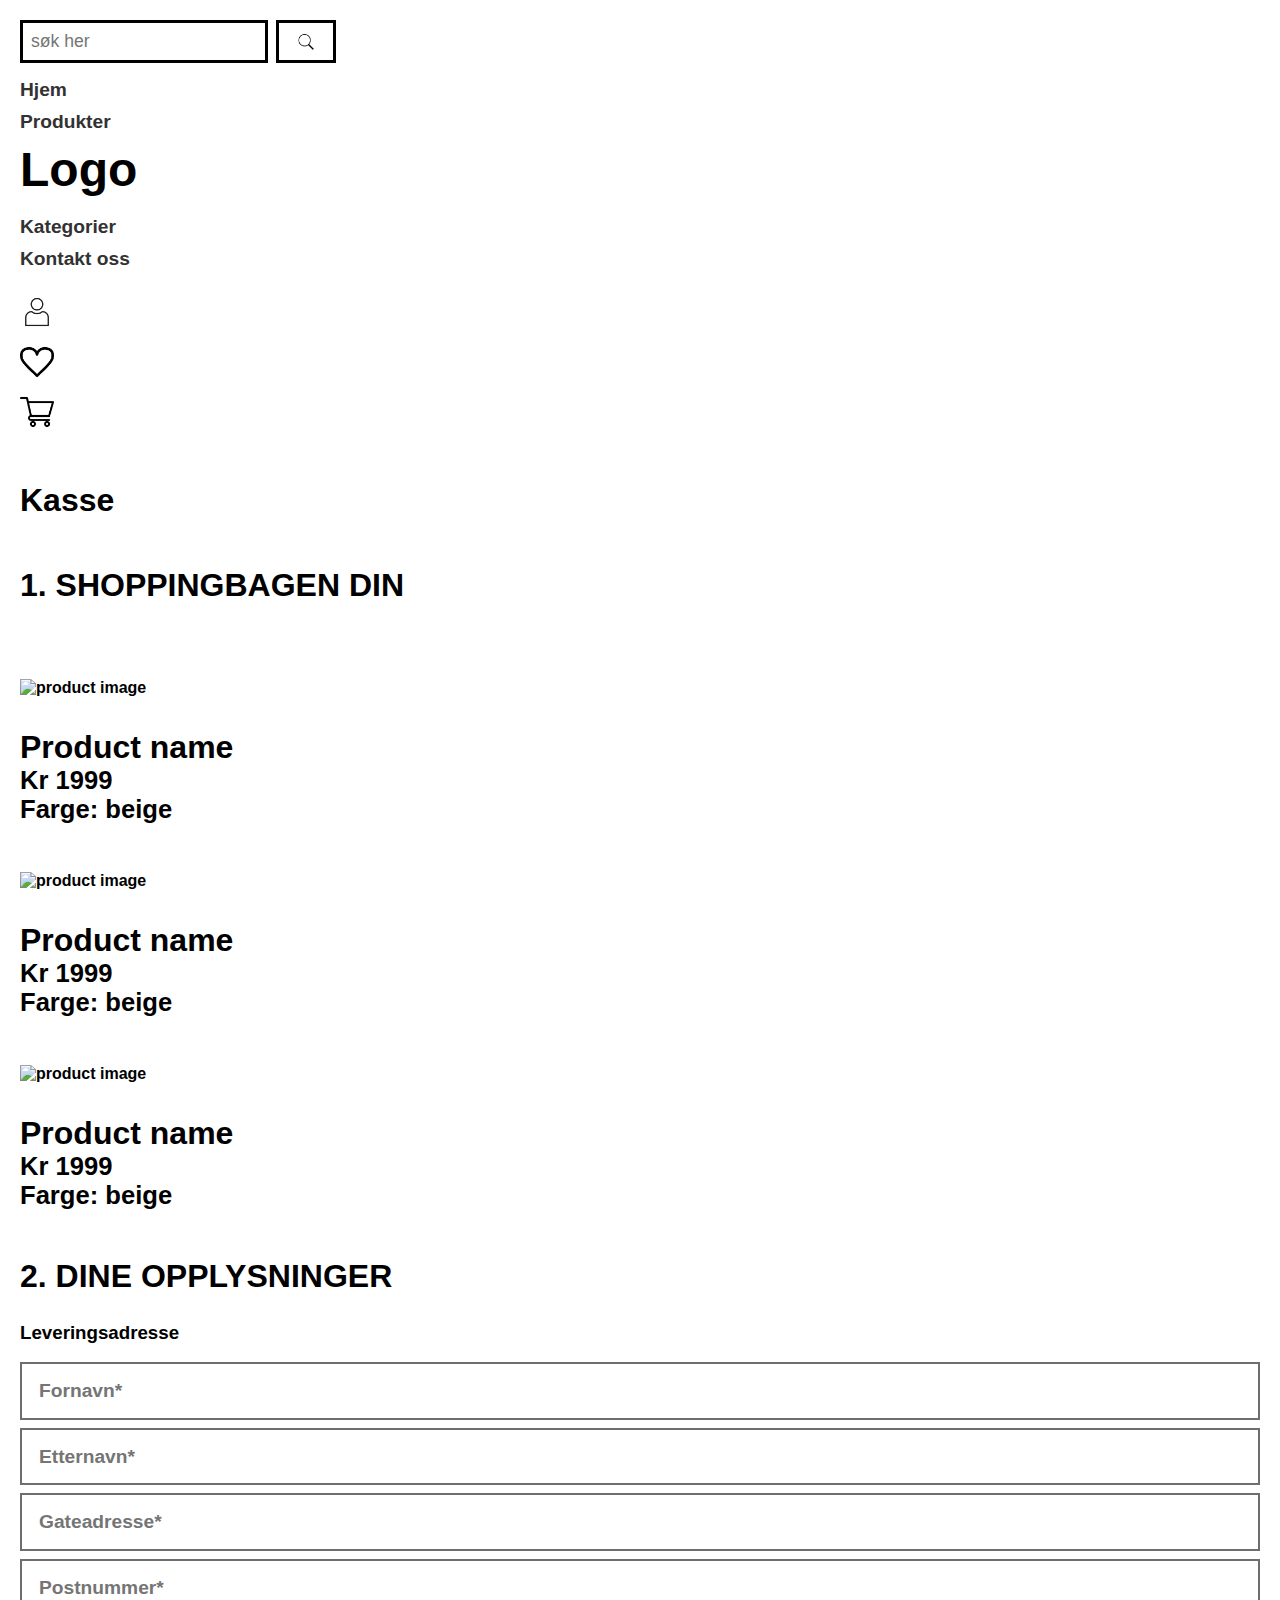
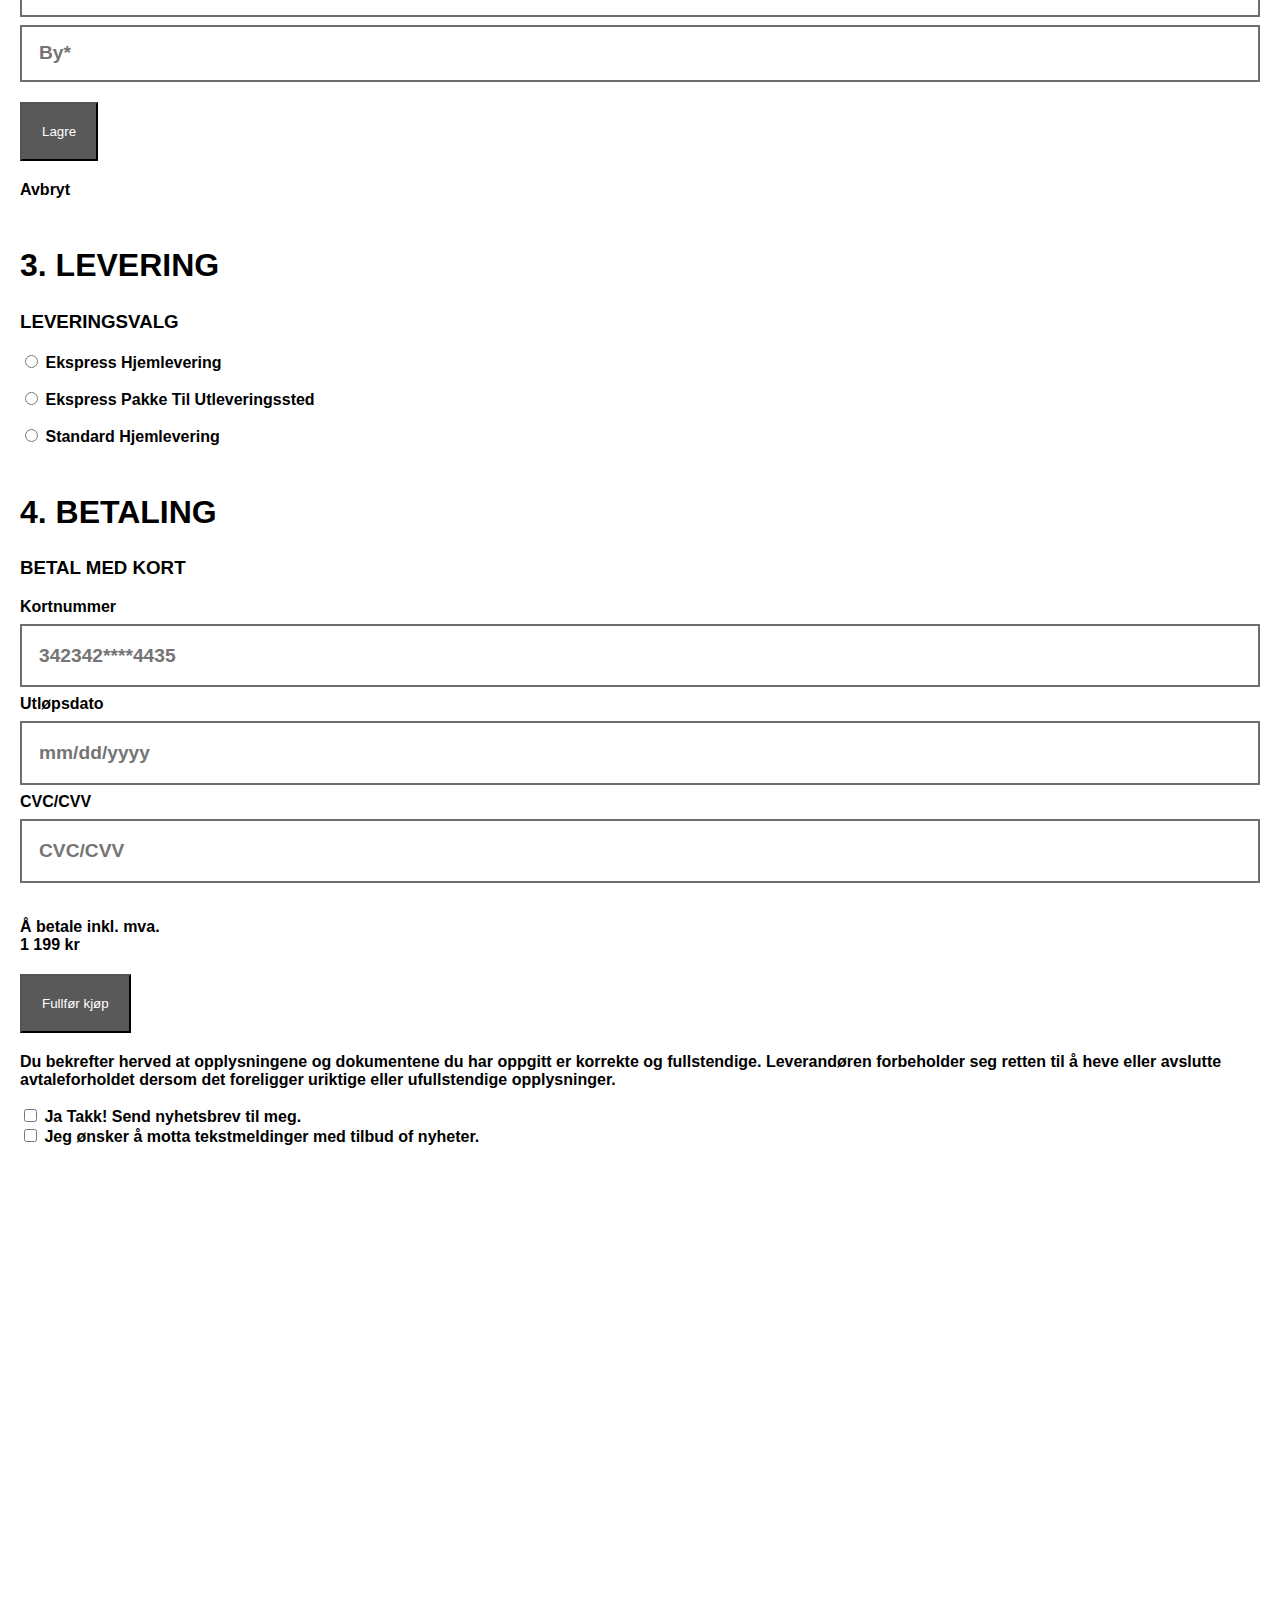
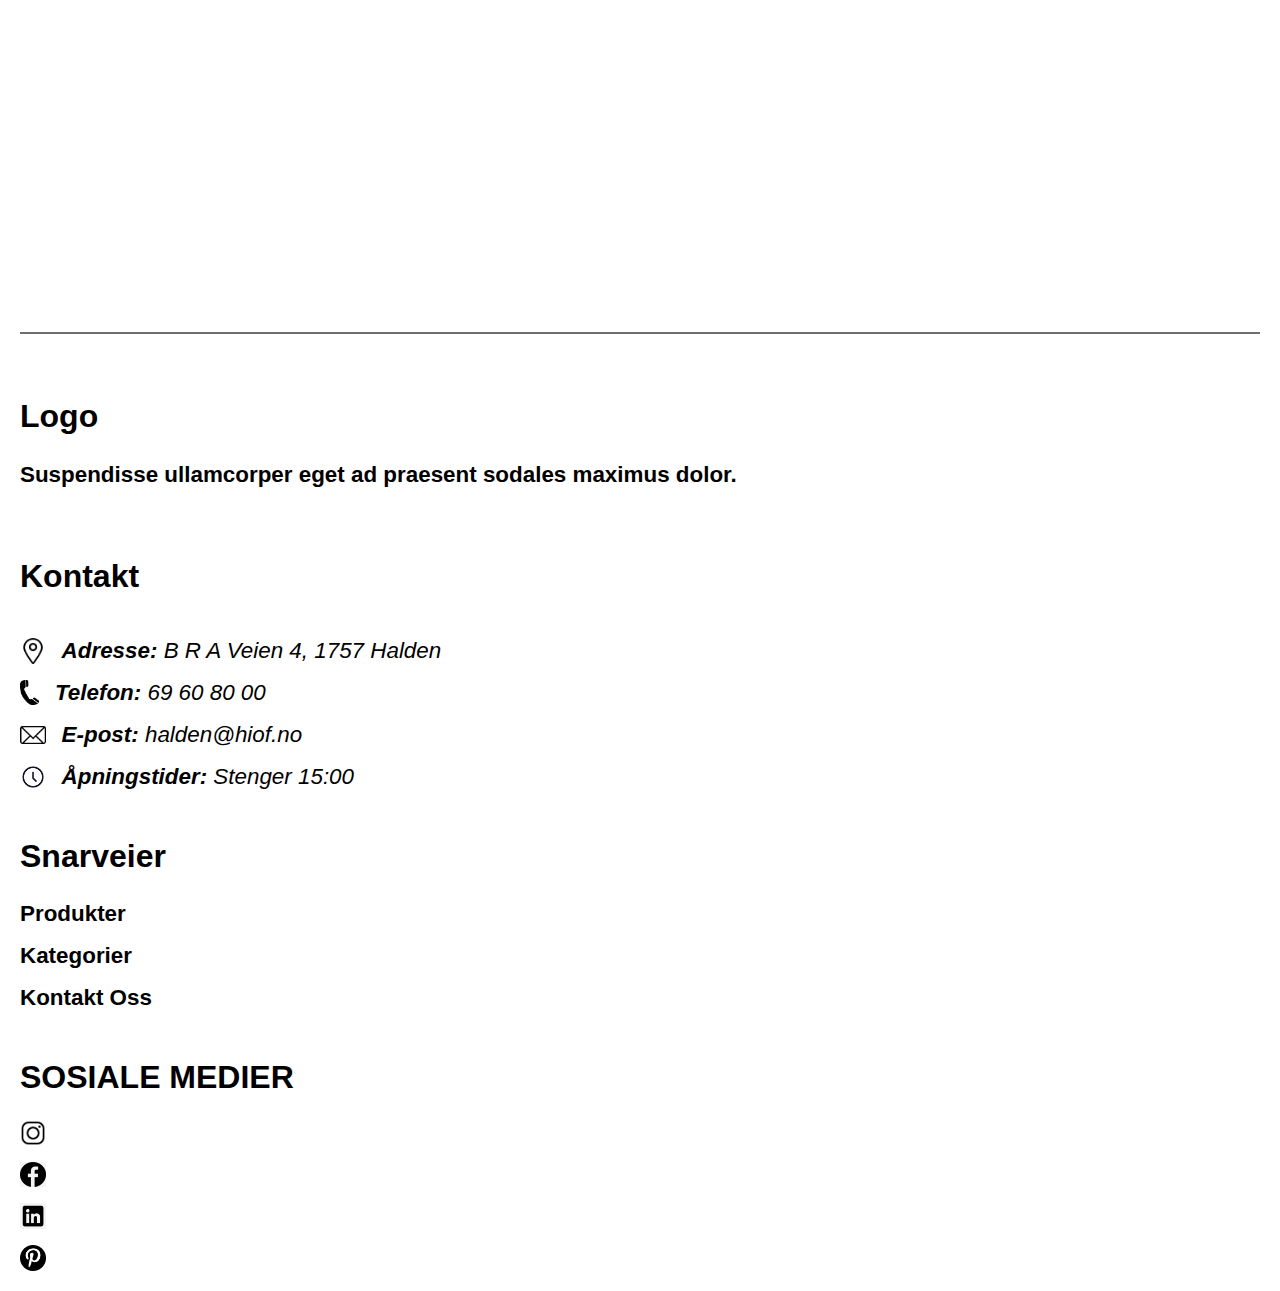
==== webexam2024/kasse.html @ 70682b35 "finished kasse" ====
<!DOCTYPE html>
<html lang="no">
<head>
    <meta charset="UTF-8">
    <meta name="viewport" content="width=device-width, initial-scale=1.0">
    <link rel="stylesheet" type="text/css" href="style.css">
    <title>Kasse</title>
</head>
<body id="grid-container">
        <header>
        <div class="searchBarFlexContainer">
            <input class="searchBar" type="search" placeholder="søk her">
            <img class="searchIcon" src="searchIcon.png" alt="searchIcon">
        </div>
        <nav>
            <ul class="headerNavFlex">
                <li class="listFlex"><a href="index.html">Hjem</a></li>
                <li class="listFlex"><a href="products.html">Produkter</a></li>
                <li class="logoFlex"><a href="index.html">Logo</a></li>
                <li class="listFlex"><a href="categories.html">Kategorier</a></li>
                <li class="listFlex"><a href="">Kontakt oss</a></li>
            </ul>
            <ul class="headerNavIconFlex">
                <li class="listFlex"><a href=""><img src="userIcon.png" alt="user icon"></a></li>
                <li class="listFlex"><a href=""><img src="heartIcon.png" alt="heart icon"></a></li>
                <li class="listFlex"><a href=""><img src="cartIcon.png" alt="cart icon"></a></li>
            </ul>
        </nav>
    </header>
    <main>
    <h1 class="mediumBold">Kasse</h1>
    <h2 class="mediumBold largeFont marginTop">1. SHOPPINGBAGEN DIN</h2>
    <section>
        <div class="productArticleFlexContainer">
            <article>
                <figure class="productImage">
                    <img src="https://fastly.picsum.photos/id/21/3008/2008.jpg?hmac=T8DSVNvP-QldCew7WD4jj_S3mWwxZPqdF0CNPksSko4" alt="product image">
                    <figcaption>Product name</figcaption>
                </figure>
                <p class="removeMargin">Kr 1999</p>
                <p class="removeMargin">Farge: beige</p>
            </article>
            <article>
                <figure class="productImage">
                    <img src="https://fastly.picsum.photos/id/21/3008/2008.jpg?hmac=T8DSVNvP-QldCew7WD4jj_S3mWwxZPqdF0CNPksSko4" alt="product image">
                    <figcaption>Product name</figcaption>
                </figure>
                <p class="removeMargin">Kr 1999</p>
                <p class="removeMargin">Farge: beige</p>
            </article>
            <article>
                <figure class="productImage">
                    <img src="https://fastly.picsum.photos/id/21/3008/2008.jpg?hmac=T8DSVNvP-QldCew7WD4jj_S3mWwxZPqdF0CNPksSko4" alt="product image">
                    <figcaption>Product name</figcaption>
                </figure>
                <p class="removeMargin">Kr 1999</p>
                <p class="removeMargin">Farge: beige</p>
            </article>
        </div>
        <h2 class="mediumBold largeFont marginTop">2. DINE OPPLYSNINGER</h2>
        <h3>Leveringsadresse</h3>
        <form class="opplysningerFlexContainer">
            <input class="opplysningerFlexItem" type="text" placeholder="Fornavn*">
            <input class="opplysningerFlexItem" type="text" placeholder="Etternavn*">
            <input class="opplysningerFlexItem" type="text" placeholder="Gateadresse*">
            <input class="opplysningerFlexItem" type="text" placeholder="Postnummer*">
            <input class="opplysningerFlexItem" type="text" placeholder="By*">
        </form>
        <button class="lagreButton marginTop marginBottom">Lagre</button><br>
        <a>Avbryt</a>
        <h2 class="mediumBold largeFont marginTop">3. LEVERING</h2>
        <h3>LEVERINGSVALG</h3>
        <form class="flexContainerLeveranse">
            <input type="radio" id="ekspressHjemlevering" name="deliveryOption" value="ekspressHjemlevering">
            <label for="ekspressHjemlevering">Ekspress Hjemlevering</label><br>
            <input class="marginTop" type="radio" id="EkspressPakkeTilUtleveringssted" name="deliveryOption" value="EkspressPakkeTilUtleveringssted">
            <label for="EkspressPakkeTilUtleveringssted">Ekspress Pakke Til Utleveringssted</label><br>
            <input class="marginTop" type="radio" id="standardHjemlevering" name="deliveryOption" value="standardHjemlevering">
            <label for="standardHjemlevering">Standard Hjemlevering</label><br>
        </form>
        <h2 class="mediumBold largeFont marginTop">4. BETALING</h2>
        <h3>BETAL MED KORT</h3>
        <form class="opplysningerFlexContainer">
            <p class="removeMargin">Kortnummer</p>
            <input class="betalningFlexItem" type="text" placeholder="342342****4435">
            <p class="removeMargin">Utløpsdato</p>
            <input class="betalningFlexItem" type="text" placeholder="mm/dd/yyyy">
            <p class="removeMargin">CVC/CVV</p>
            <input class="betalningFlexItem" type="text" placeholder="CVC/CVV">
        </form>
        <p class="removeMargin">Å betale inkl. mva.</p>
        <p class="removeMargin">1 199 kr</p>
        <button class="lagreButton marginTop marginBottom">Fullfør kjøp</button><br>
        <p class="removeMargin">Du bekrefter herved at opplysningene og dokumentene du har oppgitt er korrekte og fullstendige. 
            Leverandøren forbeholder seg retten til å heve eller avslutte avtaleforholdet dersom det foreligger 
            uriktige eller ufullstendige opplysninger.
        </p>
        <form>
            <input class="marginTop" type="checkbox" id="nyhetsbrev" name="nyhetsbrev" value="nyhetsbrev">
            <label for="nyhetsbrev">Ja Takk! Send nyhetsbrev til meg.</label><br>
            <input type="checkbox" id="tekstmeldinger" name="tekstmeldinger" value="tekstmeldinger">
            <label for="tekstmeldinger">Jeg ønsker å motta tekstmeldinger med tilbud of nyheter.</label><br>
        </form>
    </section>
    </main>
    <footer>
        <hr>
        <h2 class="headText mediumBold">Logo</h2>
        <p class="underText">Suspendisse ullamcorper eget ad praesent sodales maximus dolor.</p>
        <section class="contactInfoFlexContainer">
            <h2 class="headText mediumBold marginTop">Kontakt</h2>
            <address>
                <img class="iconSize" src="addressIcon.png" alt="address icon">
                    <p class="underText lightBold removeMargin"><b>Adresse:</b> B R A Veien 4, 1757 Halden</p>
            </address>
            <address>
                <img class="iconSize" src="phoneIcon.png" alt="phone icon">
                    <p class="underText lightBold removeMargin"><b>Telefon:</b> <a href="tel:69608000">69 60 80 00</a></p>
            </address>
            <address>
                <img class="iconSize" src="emailIcon.png" alt="email icon">
                    <p class="underText lightBold removeMargin"><b>E-post:</b> <a href="mailto:halden@hiof.no">halden@hiof.no</a></p>
            </address>
            <address>
                <img class="iconSize" src="clockIcon.png" alt="clock icon">
                    <p class="underText lightBold removeMargin"><b>Åpningstider:</b> Stenger 15:00</p>
            </address>
        </section>
        <h2 class="headText mediumBold marginTop">Snarveier</h2>
        <address class="contactInfoFlexContainer">
            <p class="underText removeMargin">Produkter</p>
            <p class="underText removeMargin">Kategorier</p>
            <p class="underText removeMargin">Kontakt Oss</p>
        </address>
        <h2 class="headText mediumBold marginTop removeMarginBottom">SOSIALE MEDIER</h2>
        <address class="contactInfoFlexContainer">
            <img class="iconSize marginTop" src="instagramIcon.png" alt="instagram icon">
            <img class="iconSize" src="facebookIcon.png" alt="facebook icon">
            <img class="iconSize" src="linkedinIcon.png" alt="linkedin icon">
            <img class="iconSize" src="pinterestIcon.png" alt="pinterest icon">
        </address>
    </footer>
</body>
---- webexam2024/style.css ----
* {
    font-family: sans-serif;

}

/* grid container for the webpage */
#grid-container {
    display:grid;
    grid-template-areas: "header"
                         "main"
                         "footer";

    grid-template-columns: 1fr;
    grid-template-rows: 0.1fr 3fr 0.1fr;
}

/* margin for the webpage */
body {
    margin: 20px;
    font-weight: bold;
}

/* grid areas for the header, main and footer */
header {
    grid-area: header;
}

main {
    grid-area: main;
    
}

footer {
    grid-area: footer;
}

/* flex container and for the search bar in the header */
.searchBarFlexContainer {
    display: flex;
    flex-direction: row;
    gap: 8px;
    align-items: center;
}

/* styling for the search bar in the header */
.searchBar {
    border:3px solid #000000;
    padding: 8px;
    font-size: 1.1em;
}

/* styling for the search icon in the header */
.searchIcon {
    width: 18px;
    height: 18px;
    padding: 10px 18px 9px 18px;
    border:3px solid #000000;
}

/* Settings for the link text styling in the nav */
a {
    text-decoration: none;
    color: #000000;
}

a:visited {
    color: #000000;
}

ul {
    list-style-type: none;
    padding: 0px;
}

/* flex container and items for the nav in the header */
.headerNavFlex {
    display: flex;
    flex-direction: column;
    height: 200px;
}

.logoFlex {
    flex-grow: 2;
    font-size: 3em;
    font-weight: 900;
}

.listFlex {
    flex-grow: 1;
    font-size: 1.2em;
}

/* overrideing the color of the text specifically in the a-tag for the nav */
.listFlex a {
    color: #323232;
}

/* flex container and items for the icons in the header */
.headerNavIconFlex {
    display: flex;
    flex-direction: column;
    height: 150px;
}

/* styling for the icons in the header */
li a img {
    width: 34px;
    height: 34px;
}

/* styling any text with align right */
.alignTextRight {
    text-align: right;
}

/* styling for the banner */
.banner {
    background-color: #cccccc;
    padding-bottom: 3em;
}

/* styling for the banner text */
.banner h2 {
    font-weight: 1000;
    font-size: 2em;
    padding: 2em 1em 0em 4em;
}

/* styling for the banner article */
.banner article {
    padding: 0em 1em 2em 4em;
    font-size: 1.4em;
}

/* styling for the banner button */
.banner button {
    background-color: #fff;
    color: #000;
    font-size: 1em;
    float: right;
    padding: 20px;
    font-size: 0.9em;
    font-weight: 600;
    border: none;
}

/* nested grid to align the contents of the product articles */
#grid-container-products {
    display:grid;
    grid-template-areas: "productHeader"
                         "productUnderText"
                         "productButtons"
                         "prdoductArticles";

    grid-template-columns: 1fr;
    grid-template-rows: .5fr 0.5fr 1fr 50fr;
}

/* header of the product section with. Sets the content using this class to be placed in the header area of the grid*/
.productHeader {
    grid-area: productHeader;
}

/* aligns the text under the head text to be under it */
.productUnderText {
    grid-area: productUnderText;
}

.headText {
    font-size: 2em;
    font-weight: 800;
}

.underText {
    font-size: 1.4em;
}

/* aligns the buttons to be under the text */
.buttonsFlexContainer {
    grid-area: productButtons;
    display: flex;
    flex-direction: row;
    column-gap: 2rem;
    justify-content: space-evenly;
    flex-flow: wrap;
}

/* styling for the buttons in the flex container for the buttons */
.productButton {
    font-size: 1.2em;
    font-weight: 600;
    background-color: #fff;
    border: 2px solid #6e6e6e;
    color: #6e6e6e;
    height: 3.4em;
    padding: 20px;
}

/* creates a flexbox container for the articles of the products */
.productArticleFlexContainer {
    grid-area: prdoductArticles;
    display: flex;
    flex-direction: column;
    column-gap: 2rem;
}

/* makes sure the image doesnt take too much space */
.productImage img {
    max-width: 100%;
    margin-top: 3em;
}

/* styling for the caption for the image */
.productImage figcaption {
    font-size: 2em;
    font-weight: 700;
    margin-top: 1em;
}

/* remove margin around figure */
.productArticleFlexContainer article figure  {
    margin: 0px;
}

/* styling for the price under the caption */
.productArticleFlexContainer article p {
    font-size: 1.6em;
    font-weight: 600;
}

/* Make flex box for category articles */
.categoryFlexContainer {
    display: flex;
    flex-direction: column;
    justify-content: space-between;
    row-gap: 2rem;
}

/* setting height for the category boxes and adding border */
.categoryItem {
    border: 2px solid #000;
    min-height: 35em;
}

/* creating a class to scale the third category box becuse flex-grow doesnt seem to work on flex-direction column */
.categoryItem2 {
    border: 2px solid #000;
    min-height: 55em;

}

/* centering horizontally and vertically the text inside the category boxes of 1, 2, 4, 5*/
.categoryItem h2 {
    text-align: center;
    height: 100%;
    margin-top: 10em;
}

/* making new class for the h2 tag inside the third category box to vertically center the text */
.categoryItem2 h2 {
    text-align: center;
    height: 100%;
    margin-top: 18em;
}

/* creating a column flex box for the reviews */
.reviewsFlexContainer {
    display: flex;
    flex-direction: column;
    justify-content: space-between;
    row-gap: 2rem;
}

/* adds a border to the reviews */
.reviewsFlexItem {
    border: 2px solid #ccc;
}

/* moving the image to fit more nicely inside the review article */
.reviewsFlexItem figure {
    margin-top: 2em;
}

/* aligning the text with the image */
.reviewsFlexItem h3 {
    padding-left: 2em;
}

/* aligning the text with the image */
.reviewsFlexItem p {
    padding-left: 2.4em;
}

/* styling for line seperator in the header */
hr {
    margin: 4em auto;
    height: 2px;
    background-color: #6e6e6e;
    border: none;
}

/* classes for different weighted texts */
.mediumBold {
    font-weight: 800;
}

.lightBold {
    font-weight: 500
}

.largeFont {
    font-size: 2em;
}

/* reusable class for different margins */
.marginTop {
    margin-top: 1.5em;
}

.marginBottom {
    margin-bottom: 1.5em;
}

.removeMargin {
    margin: 0px;
}

.removeMarginBottom {
    margin-bottom: 0px;
}

/* flex bow to align teh contact info in a column*/
.contactInfoFlexContainer {
    display: flex;
    flex-direction: column;
    row-gap: 1em;
    font-style: normal;
}

/* flex box to align the contact info and icons in a row */
.contactInfoFlexContainer address {
    display: flex;
    flex-direction: row;
    column-gap: 1em;
    align-items: center;
}

/* styling for the icons in the contact info */
.iconSize {
    max-width: 1.6em;
    max-height: 1.6em;
    object-fit: contain;
}

.opplysningerFlexContainer {
    display: flex;
    flex-direction: column;
    row-gap: 0.5em;
    height: 20em;
}

.opplysningerFlexItem {
    font-size: 1.2em;
    font-weight: 600;
    background-color: #fff;
    border: 2px solid #6e6e6e;
    color: #6e6e6e;
    height: 8em;
    text-indent: 15px;
}

.betalningFlexItem {
    font-size: 1.2em;
    font-weight: 600;
    background-color: #fff;
    border: 2px solid #6e6e6e;
    color: #6e6e6e;
    height: 3em;
    text-indent: 15px;
}

.lagreButton {
    padding: 1.5em;
    background-color: #595959;
    color: #fff;
}
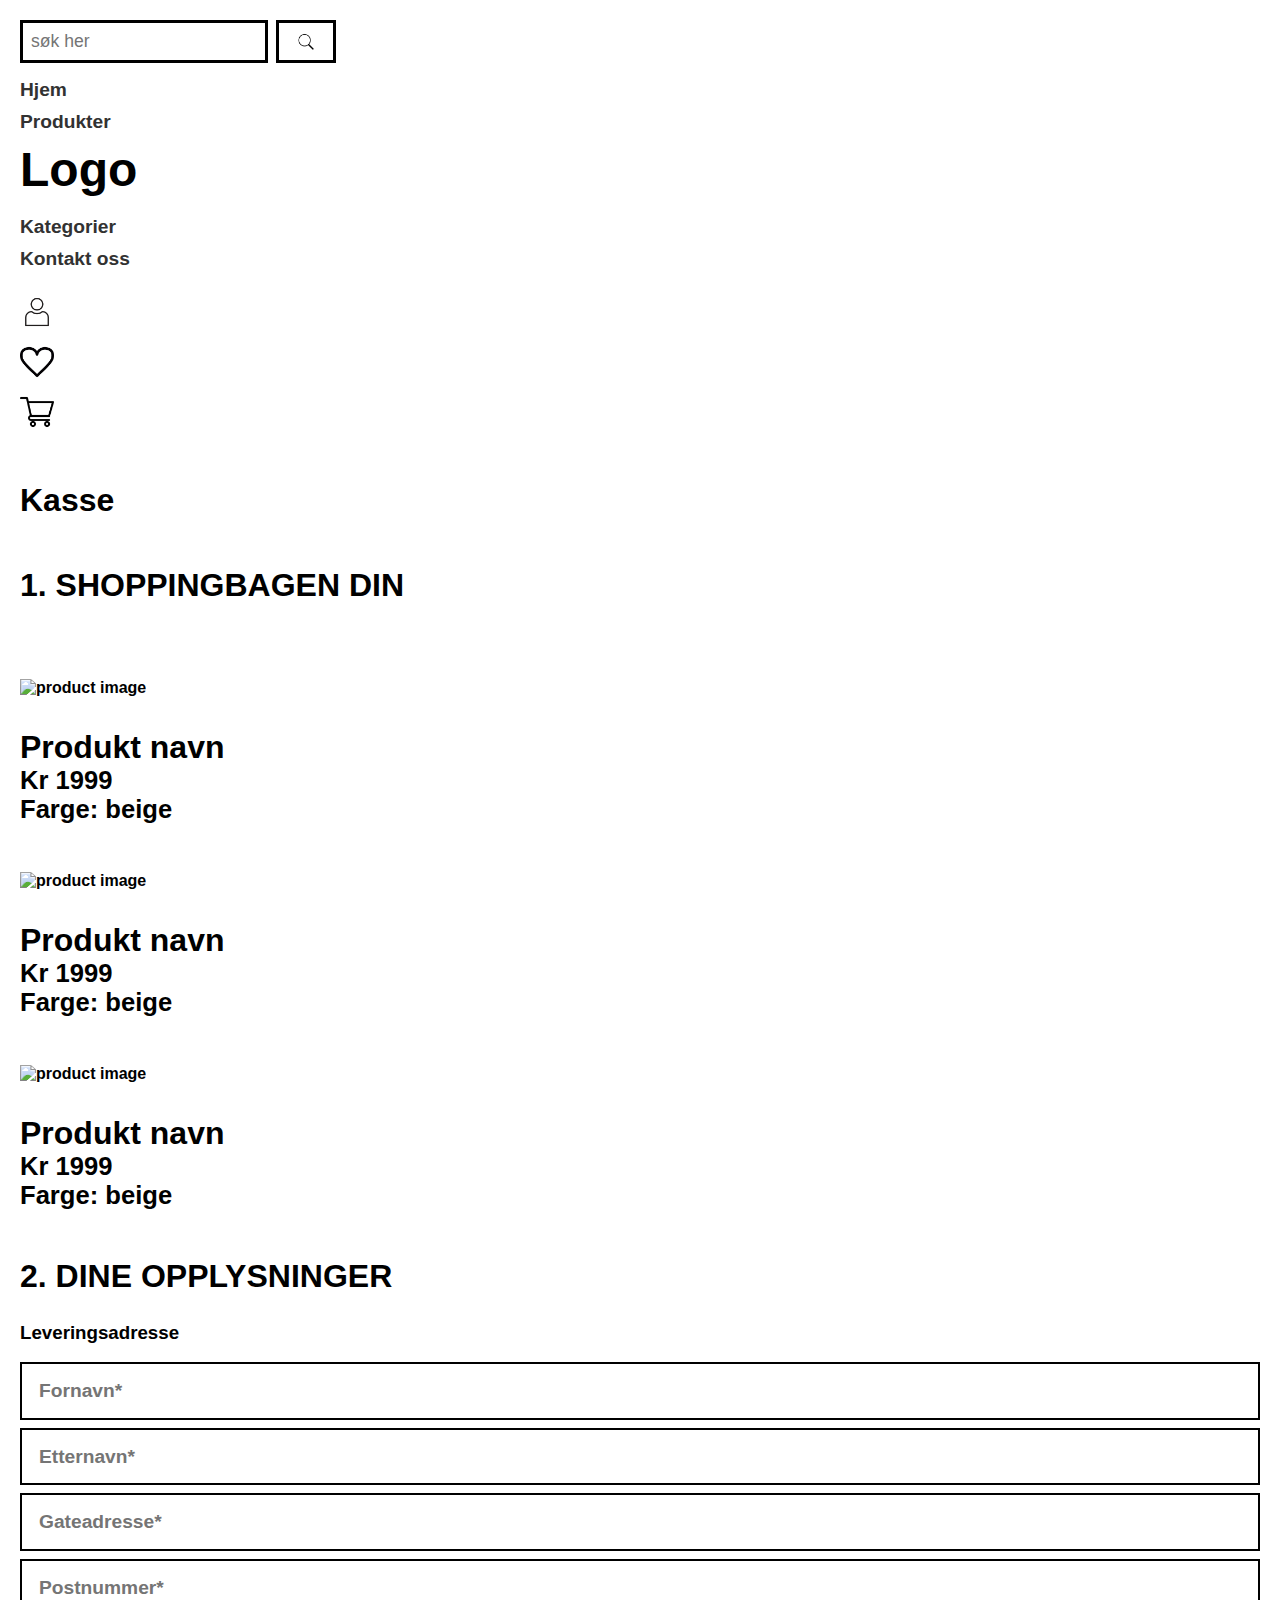
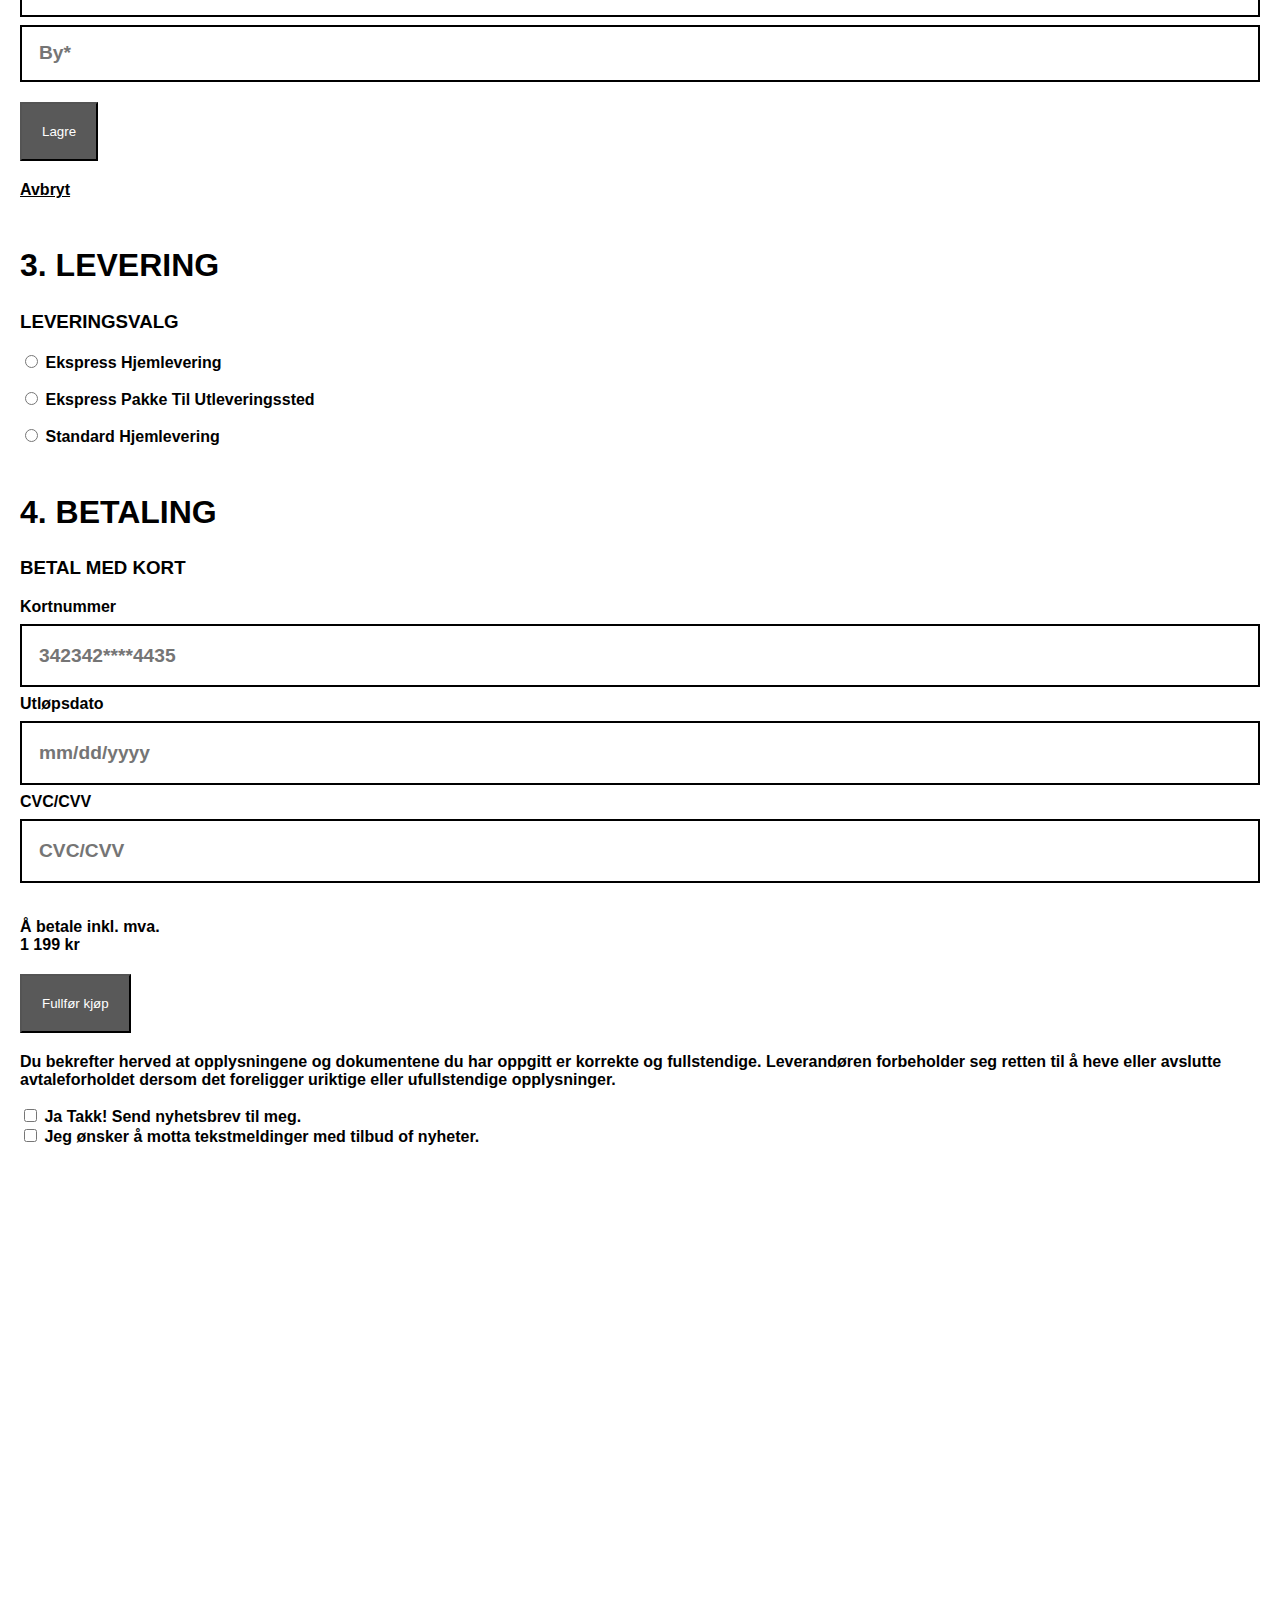
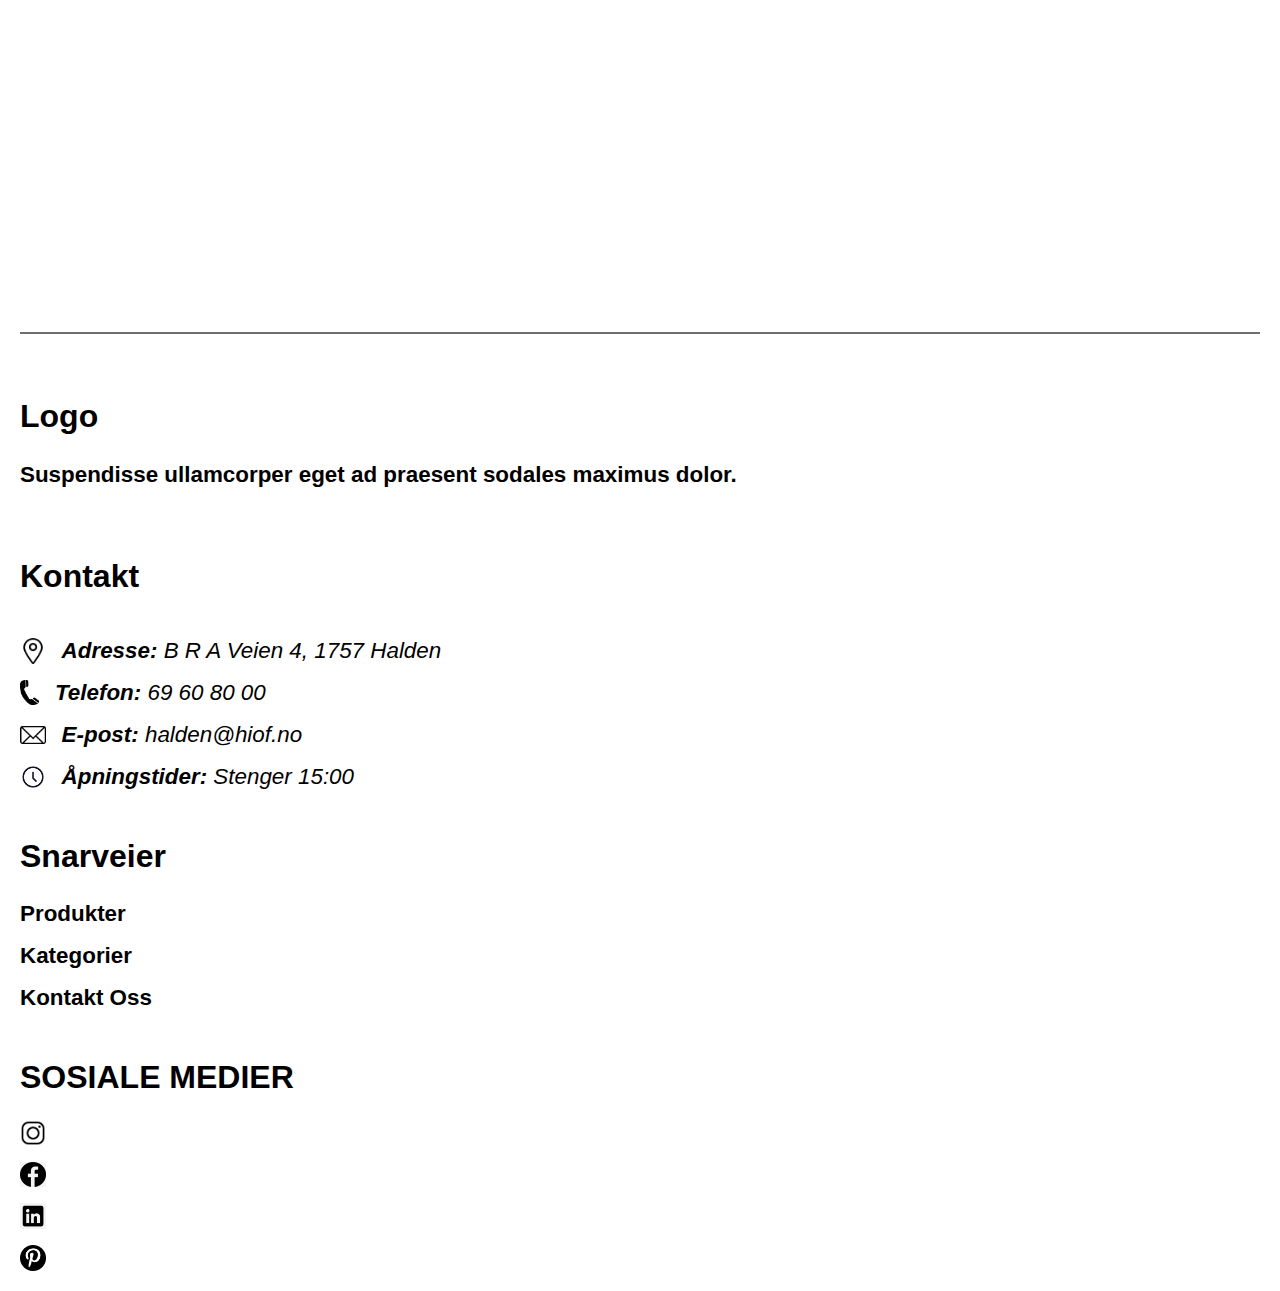
==== commit beea9c84: "fixedContrast" ====
--- a/webexam2024/kasse.html
+++ b/webexam2024/kasse.html
@@ -35,7 +35,7 @@
             <article>
                 <figure class="productImage">
                     <img src="https://fastly.picsum.photos/id/21/3008/2008.jpg?hmac=T8DSVNvP-QldCew7WD4jj_S3mWwxZPqdF0CNPksSko4" alt="product image">
-                    <figcaption>Product name</figcaption>
+                    <figcaption>Produkt navn</figcaption>
                 </figure>
                 <p class="removeMargin">Kr 1999</p>
                 <p class="removeMargin">Farge: beige</p>
@@ -43,7 +43,7 @@
             <article>
                 <figure class="productImage">
                     <img src="https://fastly.picsum.photos/id/21/3008/2008.jpg?hmac=T8DSVNvP-QldCew7WD4jj_S3mWwxZPqdF0CNPksSko4" alt="product image">
-                    <figcaption>Product name</figcaption>
+                    <figcaption>Produkt navn</figcaption>
                 </figure>
                 <p class="removeMargin">Kr 1999</p>
                 <p class="removeMargin">Farge: beige</p>
@@ -51,7 +51,7 @@
             <article>
                 <figure class="productImage">
                     <img src="https://fastly.picsum.photos/id/21/3008/2008.jpg?hmac=T8DSVNvP-QldCew7WD4jj_S3mWwxZPqdF0CNPksSko4" alt="product image">
-                    <figcaption>Product name</figcaption>
+                    <figcaption>Produkt navn</figcaption>
                 </figure>
                 <p class="removeMargin">Kr 1999</p>
                 <p class="removeMargin">Farge: beige</p>
@@ -67,7 +67,7 @@
             <input class="opplysningerFlexItem" type="text" placeholder="By*">
         </form>
         <button class="lagreButton marginTop marginBottom">Lagre</button><br>
-        <a>Avbryt</a>
+        <a><u>Avbryt</u></a>
         <h2 class="mediumBold largeFont marginTop">3. LEVERING</h2>
         <h3>LEVERINGSVALG</h3>
         <form class="flexContainerLeveranse">
--- a/webexam2024/style.css
+++ b/webexam2024/style.css
@@ -1,7 +1,6 @@
 
 * {
     font-family: sans-serif;
-
 }
 
 /* grid container for the webpage */
@@ -191,8 +190,8 @@
     font-size: 1.2em;
     font-weight: 600;
     background-color: #fff;
-    border: 2px solid #6e6e6e;
-    color: #6e6e6e;
+    border: 2px solid #000;
+    color: #000;
     height: 3.4em;
     padding: 20px;
 }
@@ -330,6 +329,13 @@
     margin-bottom: 0px;
 }
 
+.removeMarginTop {
+    margin-top: 0px;
+}
+
+.maxWidth150 {
+    max-width: 150px;
+}
 /* flex bow to align teh contact info in a column*/
 .contactInfoFlexContainer {
     display: flex;
@@ -363,9 +369,10 @@
 .opplysningerFlexItem {
     font-size: 1.2em;
     font-weight: 600;
+    opacity: 1;
     background-color: #fff;
-    border: 2px solid #6e6e6e;
-    color: #6e6e6e;
+    border: 2px solid #000;
+    color: #000;
     height: 8em;
     text-indent: 15px;
 }
@@ -374,8 +381,8 @@
     font-size: 1.2em;
     font-weight: 600;
     background-color: #fff;
-    border: 2px solid #6e6e6e;
-    color: #6e6e6e;
+    border: 2px solid #000;
+    color: #000;
     height: 3em;
     text-indent: 15px;
 }
@@ -385,3 +392,35 @@
     background-color: #595959;
     color: #fff;
 }
+
+.breadCrumbs {
+    font-size: 1.8em;
+}
+
+.merkenavn {
+    font-size: 1.4em;
+}
+
+.lignendeProdukterFlexBox {
+    display: flex;
+    flex-direction: column;
+    row-gap: 2em;
+    padding: 0em 2em 0em 2em;
+}
+
+.largeFontOverride {
+    font-size: 2.4em !important;
+    font-weight: 900;
+}
+
+.alignItemsRow {
+    display: flex;
+    flex-direction: row;
+    justify-content: space-between;
+    align-items: center;
+    width: 100%;
+}
+
+.detailsStyling {
+    list-style: none;
+}
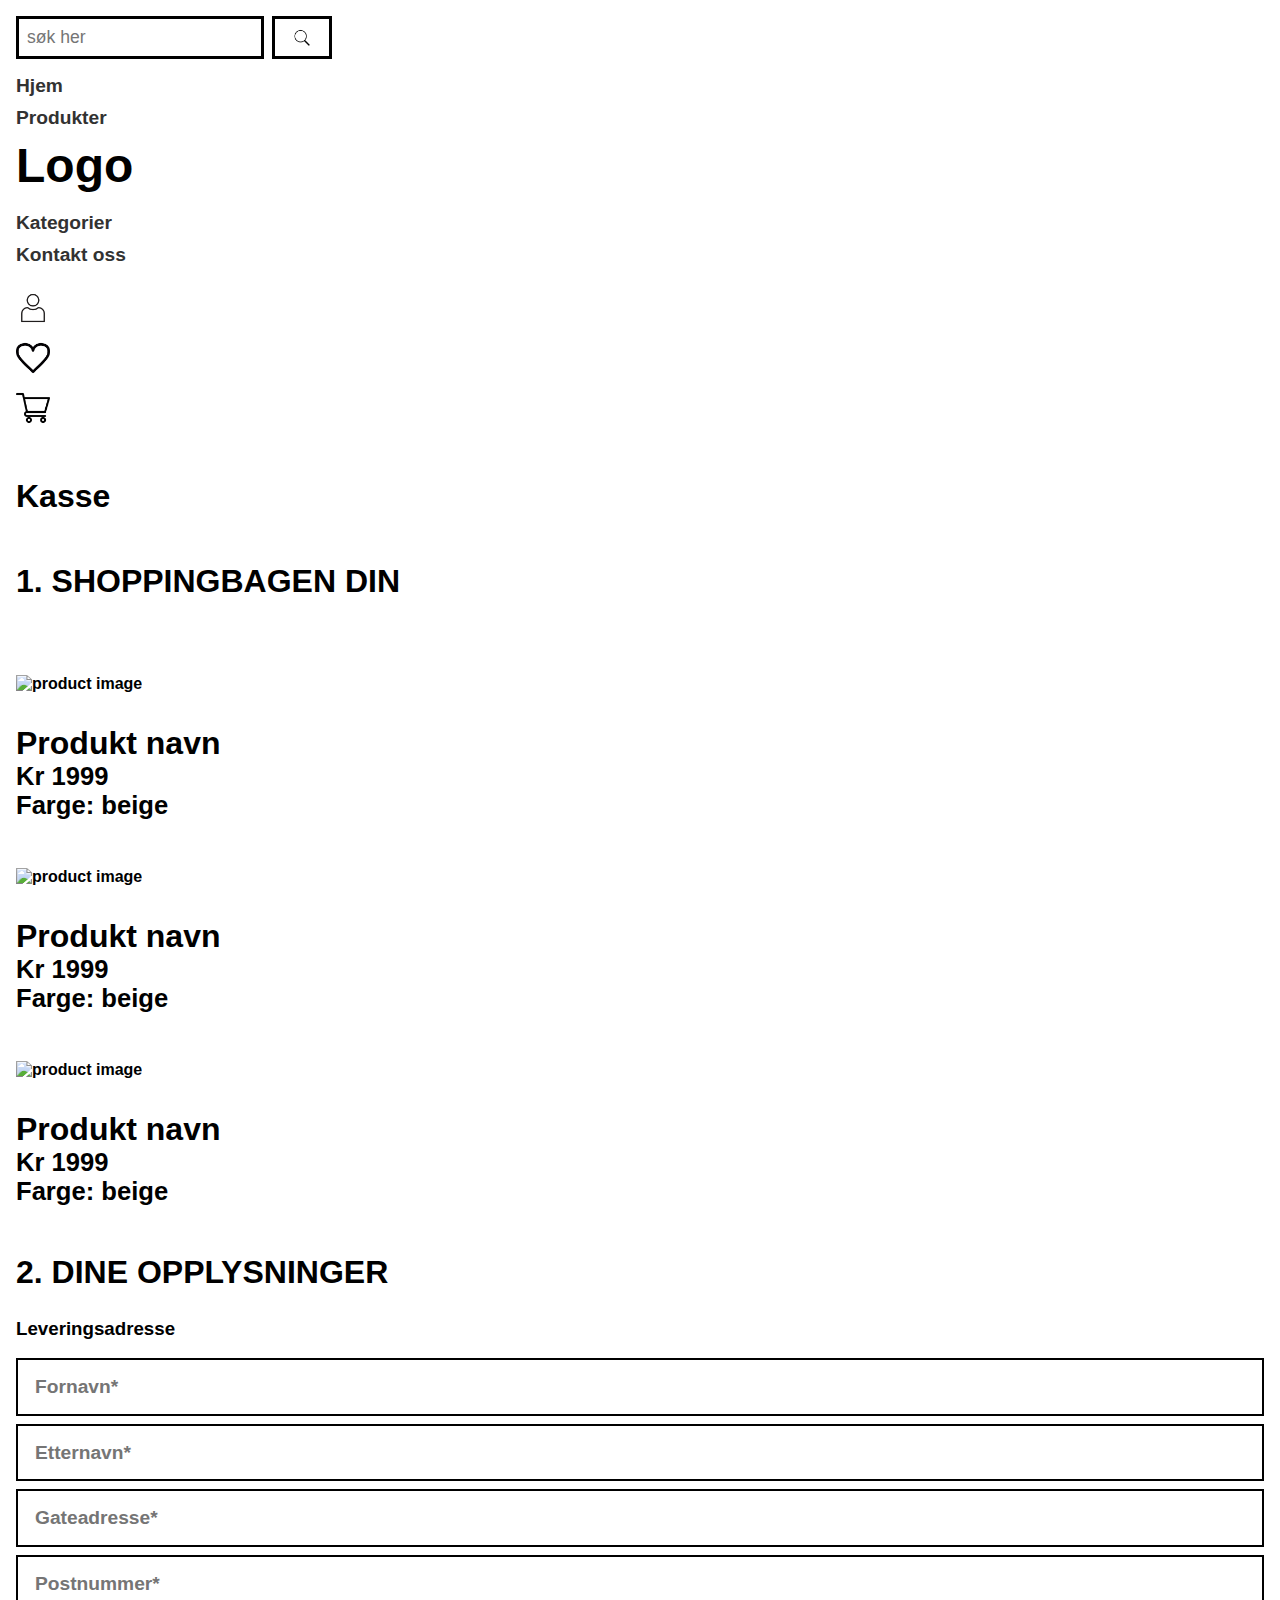
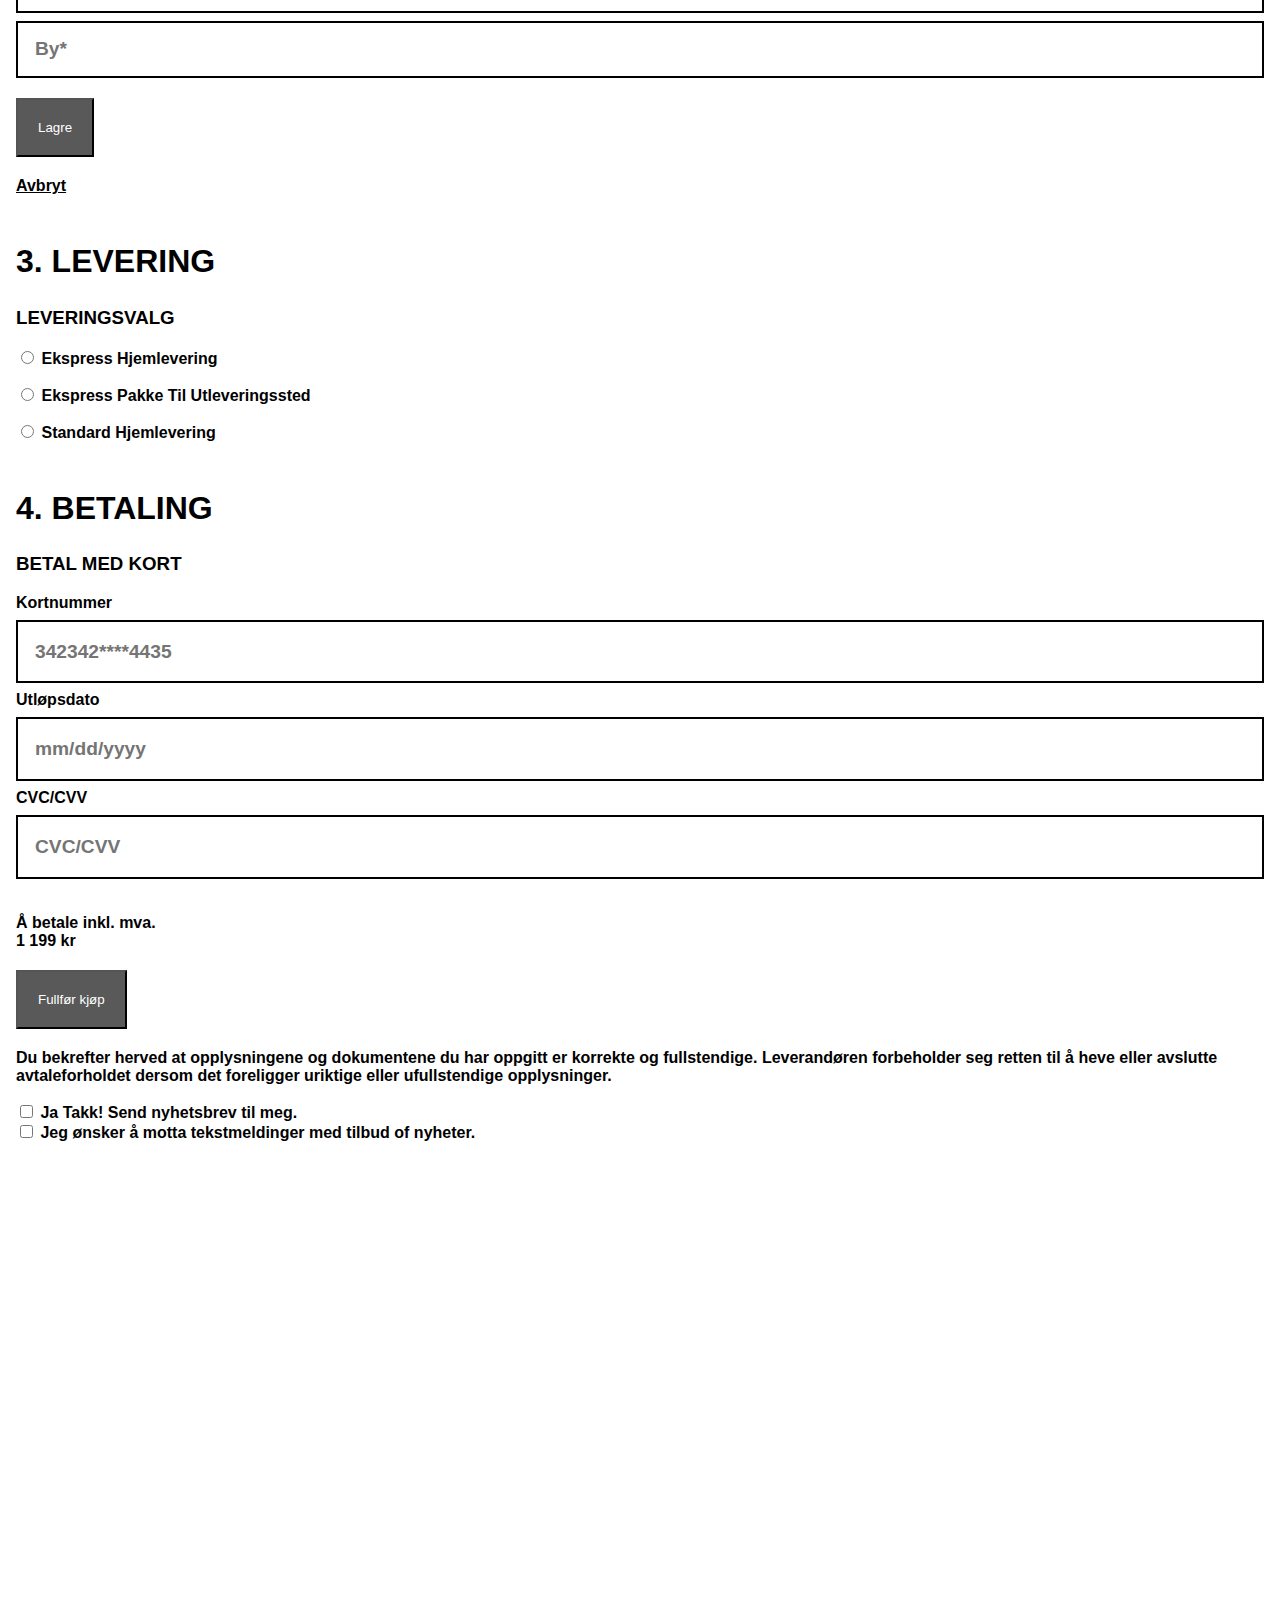
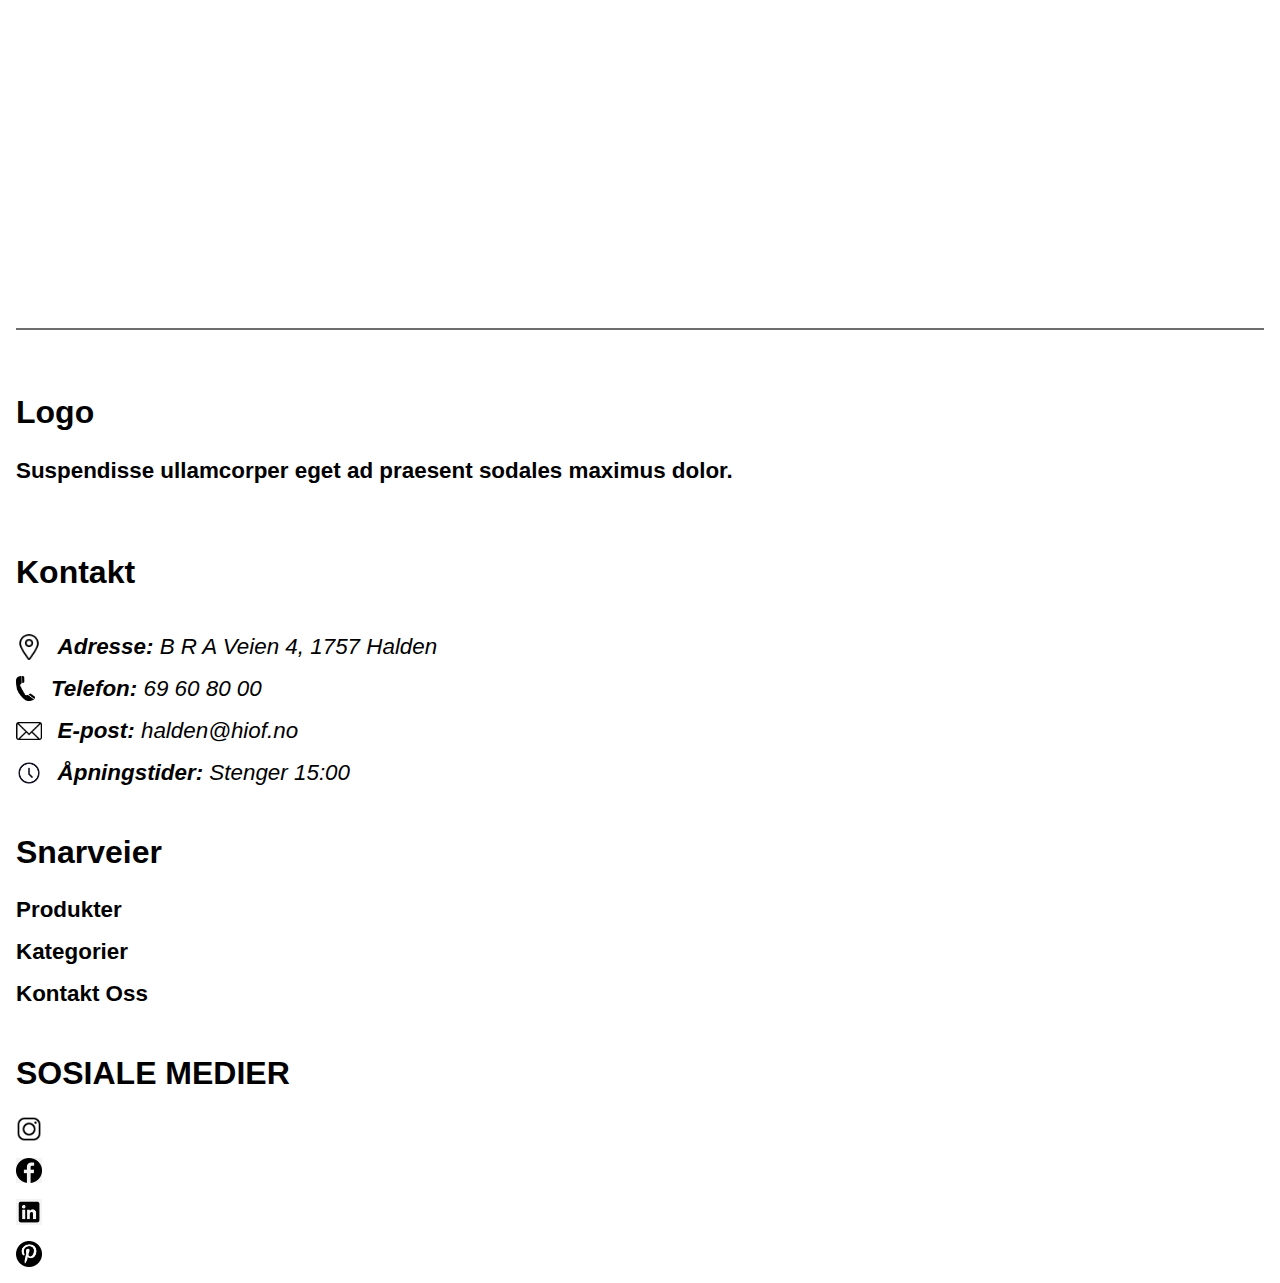
==== commit 8aa7b0a5: "uutilsynet gives no meaning and contradicts itself with terrible user friendliness and intentionally" ====
--- a/webexam2024/kasse.html
+++ b/webexam2024/kasse.html
@@ -7,23 +7,23 @@
     <title>Kasse</title>
 </head>
 <body id="grid-container">
-        <header>
-        <div class="searchBarFlexContainer">
-            <input class="searchBar" type="search" placeholder="søk her">
-            <img class="searchIcon" src="searchIcon.png" alt="searchIcon">
-        </div>
+    <header>
+        <form class="searchBarFlexContainer">
+            <input class="searchBar" type="search" id="searchBar" name="searchBar" placeholder="søk her">
+            <img class="searchIcon" src="searchIcon.png" alt="search icon">
+        </form>
         <nav>
             <ul class="headerNavFlex">
                 <li class="listFlex"><a href="index.html">Hjem</a></li>
-                <li class="listFlex"><a href="products.html">Produkter</a></li>
+                <li class="listFlex"><a href="#grid-container-products">Produkter</a></li>
                 <li class="logoFlex"><a href="index.html">Logo</a></li>
-                <li class="listFlex"><a href="categories.html">Kategorier</a></li>
-                <li class="listFlex"><a href="">Kontakt oss</a></li>
+                <li class="listFlex"><a href="#categories">Kategorier</a></li>
+                <li class="listFlex"><a href="#footer">Kontakt oss</a></li>
             </ul>
             <ul class="headerNavIconFlex">
                 <li class="listFlex"><a href=""><img src="userIcon.png" alt="user icon"></a></li>
                 <li class="listFlex"><a href=""><img src="heartIcon.png" alt="heart icon"></a></li>
-                <li class="listFlex"><a href=""><img src="cartIcon.png" alt="cart icon"></a></li>
+                <li class="listFlex"><a href="kasse.html"><img src="cartIcon.png" alt="cart icon"></a></li>
             </ul>
         </nav>
     </header>
@@ -34,7 +34,7 @@
         <div class="productArticleFlexContainer">
             <article>
                 <figure class="productImage">
-                    <img src="https://fastly.picsum.photos/id/21/3008/2008.jpg?hmac=T8DSVNvP-QldCew7WD4jj_S3mWwxZPqdF0CNPksSko4" alt="product image">
+                    <a href="produkt.html"><img src="https://fastly.picsum.photos/id/21/3008/2008.jpg?hmac=T8DSVNvP-QldCew7WD4jj_S3mWwxZPqdF0CNPksSko4" alt="product image"></a>
                     <figcaption>Produkt navn</figcaption>
                 </figure>
                 <p class="removeMargin">Kr 1999</p>
@@ -42,7 +42,7 @@
             </article>
             <article>
                 <figure class="productImage">
-                    <img src="https://fastly.picsum.photos/id/21/3008/2008.jpg?hmac=T8DSVNvP-QldCew7WD4jj_S3mWwxZPqdF0CNPksSko4" alt="product image">
+                    <a href="produkt.html"><img src="https://fastly.picsum.photos/id/21/3008/2008.jpg?hmac=T8DSVNvP-QldCew7WD4jj_S3mWwxZPqdF0CNPksSko4" alt="product image"></a>
                     <figcaption>Produkt navn</figcaption>
                 </figure>
                 <p class="removeMargin">Kr 1999</p>
@@ -50,7 +50,7 @@
             </article>
             <article>
                 <figure class="productImage">
-                    <img src="https://fastly.picsum.photos/id/21/3008/2008.jpg?hmac=T8DSVNvP-QldCew7WD4jj_S3mWwxZPqdF0CNPksSko4" alt="product image">
+                    <a href="produkt.html"><img src="https://fastly.picsum.photos/id/21/3008/2008.jpg?hmac=T8DSVNvP-QldCew7WD4jj_S3mWwxZPqdF0CNPksSko4" alt="product image"></a>
                     <figcaption>Produkt navn</figcaption>
                 </figure>
                 <p class="removeMargin">Kr 1999</p>
@@ -60,11 +60,11 @@
         <h2 class="mediumBold largeFont marginTop">2. DINE OPPLYSNINGER</h2>
         <h3>Leveringsadresse</h3>
         <form class="opplysningerFlexContainer">
-            <input class="opplysningerFlexItem" type="text" placeholder="Fornavn*">
-            <input class="opplysningerFlexItem" type="text" placeholder="Etternavn*">
-            <input class="opplysningerFlexItem" type="text" placeholder="Gateadresse*">
-            <input class="opplysningerFlexItem" type="text" placeholder="Postnummer*">
-            <input class="opplysningerFlexItem" type="text" placeholder="By*">
+            <input class="opplysningerFlexItem" type="text" id="fname" name="fname" placeholder="Fornavn*">
+            <input class="opplysningerFlexItem" type="text" id="sname" name="sname" placeholder="Etternavn*">
+            <input class="opplysningerFlexItem" type="text" id="adress" name="adress" placeholder="Gateadresse*">
+            <input class="opplysningerFlexItem" type="text" id="zip" name="zip" placeholder="Postnummer*">
+            <input class="opplysningerFlexItem" type="text" id="city" name="city" placeholder="By*">
         </form>
         <button class="lagreButton marginTop marginBottom">Lagre</button><br>
         <a><u>Avbryt</u></a>
@@ -81,12 +81,12 @@
         <h2 class="mediumBold largeFont marginTop">4. BETALING</h2>
         <h3>BETAL MED KORT</h3>
         <form class="opplysningerFlexContainer">
-            <p class="removeMargin">Kortnummer</p>
-            <input class="betalningFlexItem" type="text" placeholder="342342****4435">
-            <p class="removeMargin">Utløpsdato</p>
-            <input class="betalningFlexItem" type="text" placeholder="mm/dd/yyyy">
-            <p class="removeMargin">CVC/CVV</p>
-            <input class="betalningFlexItem" type="text" placeholder="CVC/CVV">
+            <label class="removeMargin" for="cardNum">Kortnummer</label>
+            <input class="betalningFlexItem" type="text" id="cardNum" name="cardNum" placeholder="342342****4435">
+            <label class="removeMargin" for="cardName">Utløpsdato</label>
+            <input class="betalningFlexItem" type="text" id="cardDate" name="cardDate" placeholder="mm/dd/yyyy">
+            <label class="removeMargin" for="cardCVC">CVC/CVV</label>
+            <input class="betalningFlexItem" type="text" id="cardCVC" name="cardCVC" placeholder="CVC/CVV">
         </form>
         <p class="removeMargin">Å betale inkl. mva.</p>
         <p class="removeMargin">1 199 kr</p>
@@ -103,7 +103,7 @@
         </form>
     </section>
     </main>
-    <footer>
+    <footer id="footer">
         <hr>
         <h2 class="headText mediumBold">Logo</h2>
         <p class="underText">Suspendisse ullamcorper eget ad praesent sodales maximus dolor.</p>
--- a/webexam2024/style.css
+++ b/webexam2024/style.css
@@ -16,7 +16,7 @@
 
 /* margin for the webpage */
 body {
-    margin: 20px;
+    margin: 1em;
     font-weight: bold;
 }
 
@@ -38,7 +38,7 @@
 .searchBarFlexContainer {
     display: flex;
     flex-direction: row;
-    gap: 8px;
+    justify-content: flex-start;
     align-items: center;
 }
 
@@ -55,6 +55,13 @@
     height: 18px;
     padding: 10px 18px 9px 18px;
     border:3px solid #000000;
+    background-color: #fff;
+    margin-left: 8px;
+}
+
+.searchButton {
+    background-color: #fff;
+    border: none;
 }
 
 /* Settings for the link text styling in the nav */
@@ -333,6 +340,10 @@
     margin-top: 0px;
 }
 
+.removePadding {
+    padding: 0px;
+}
+
 .maxWidth150 {
     max-width: 150px;
 }
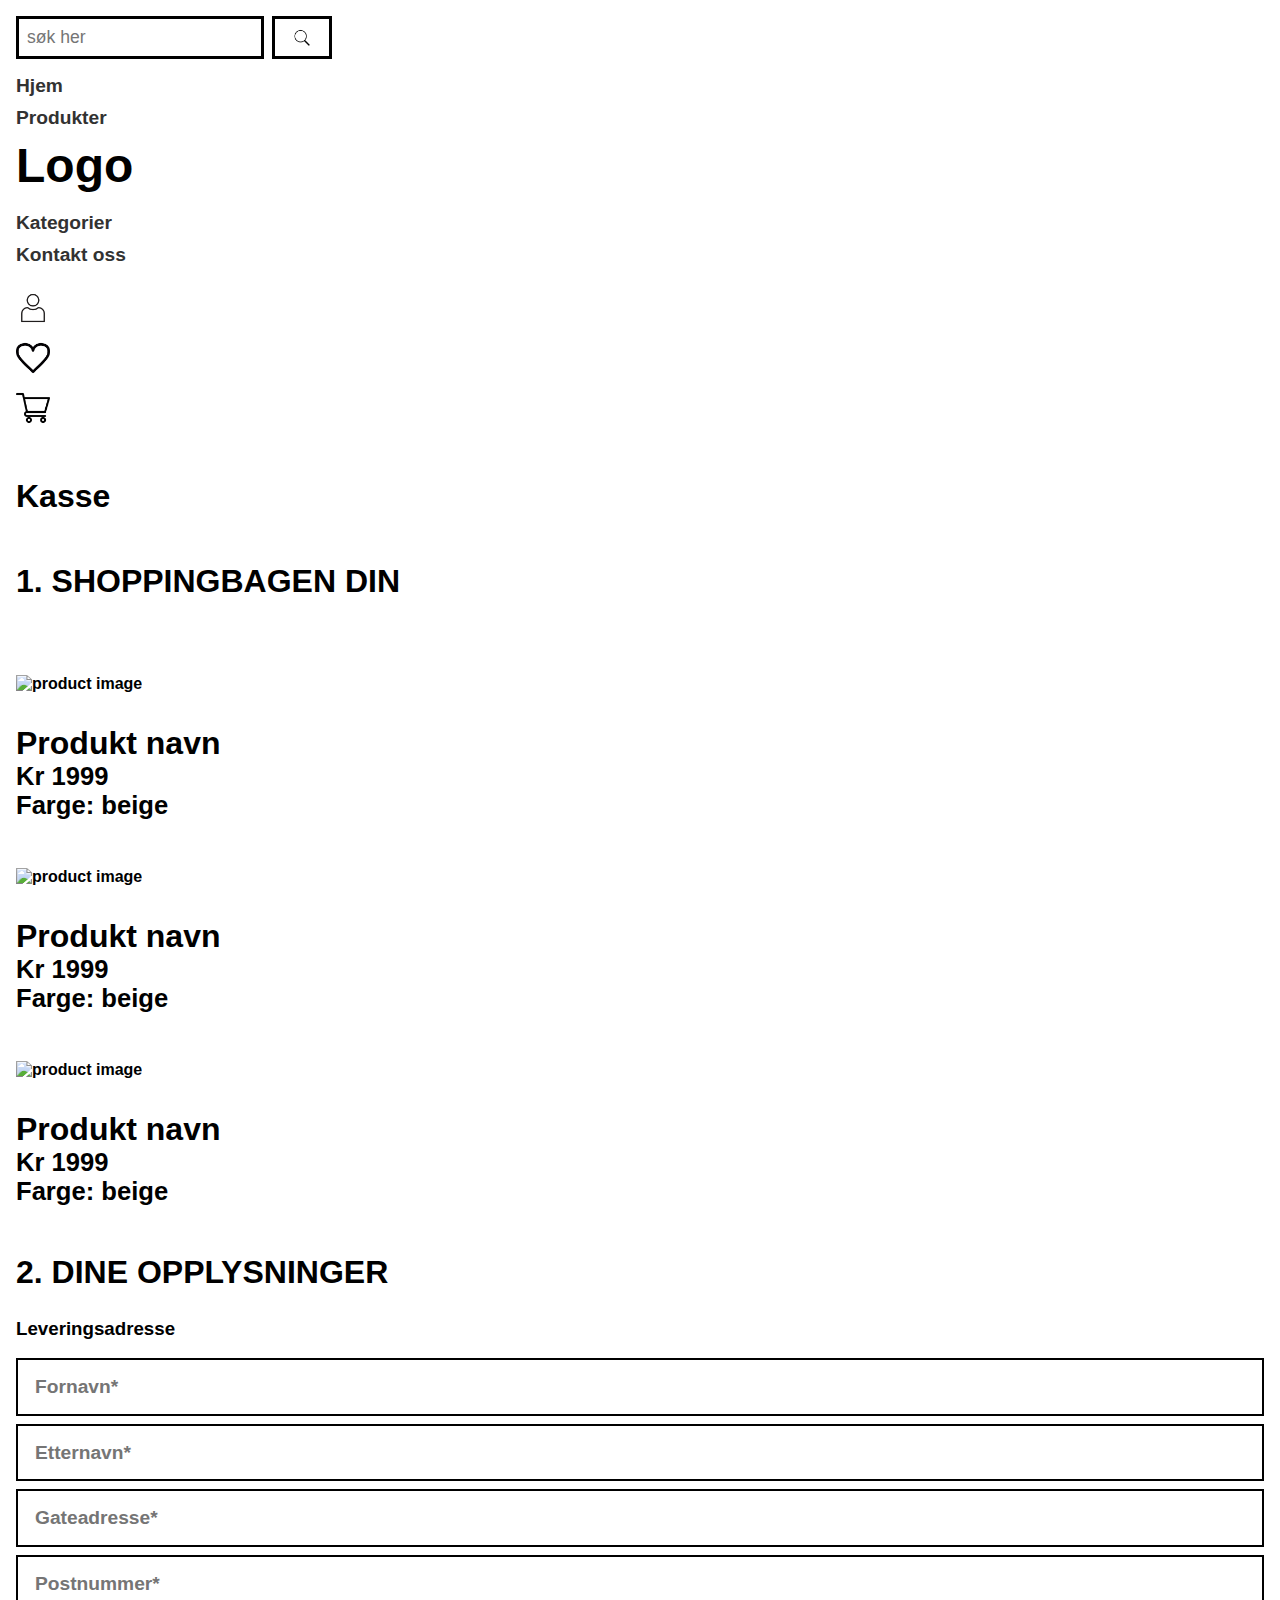
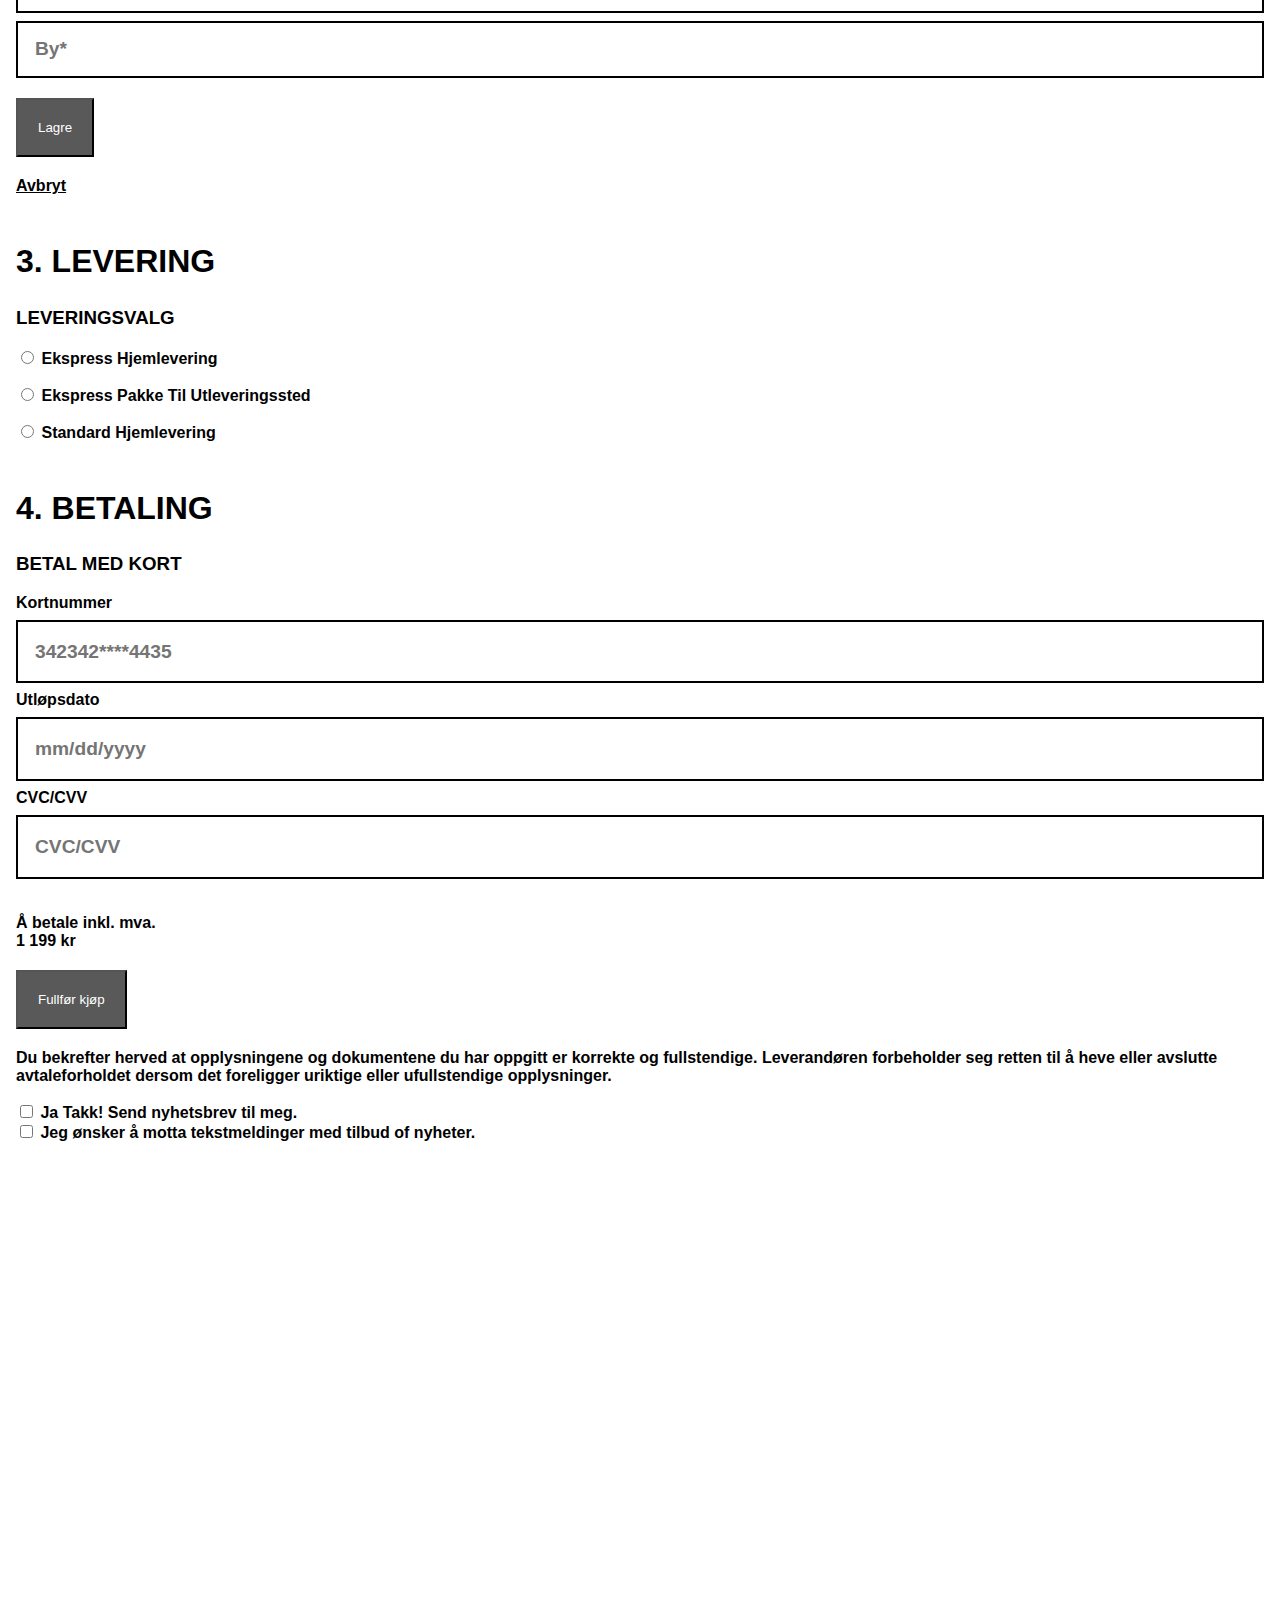
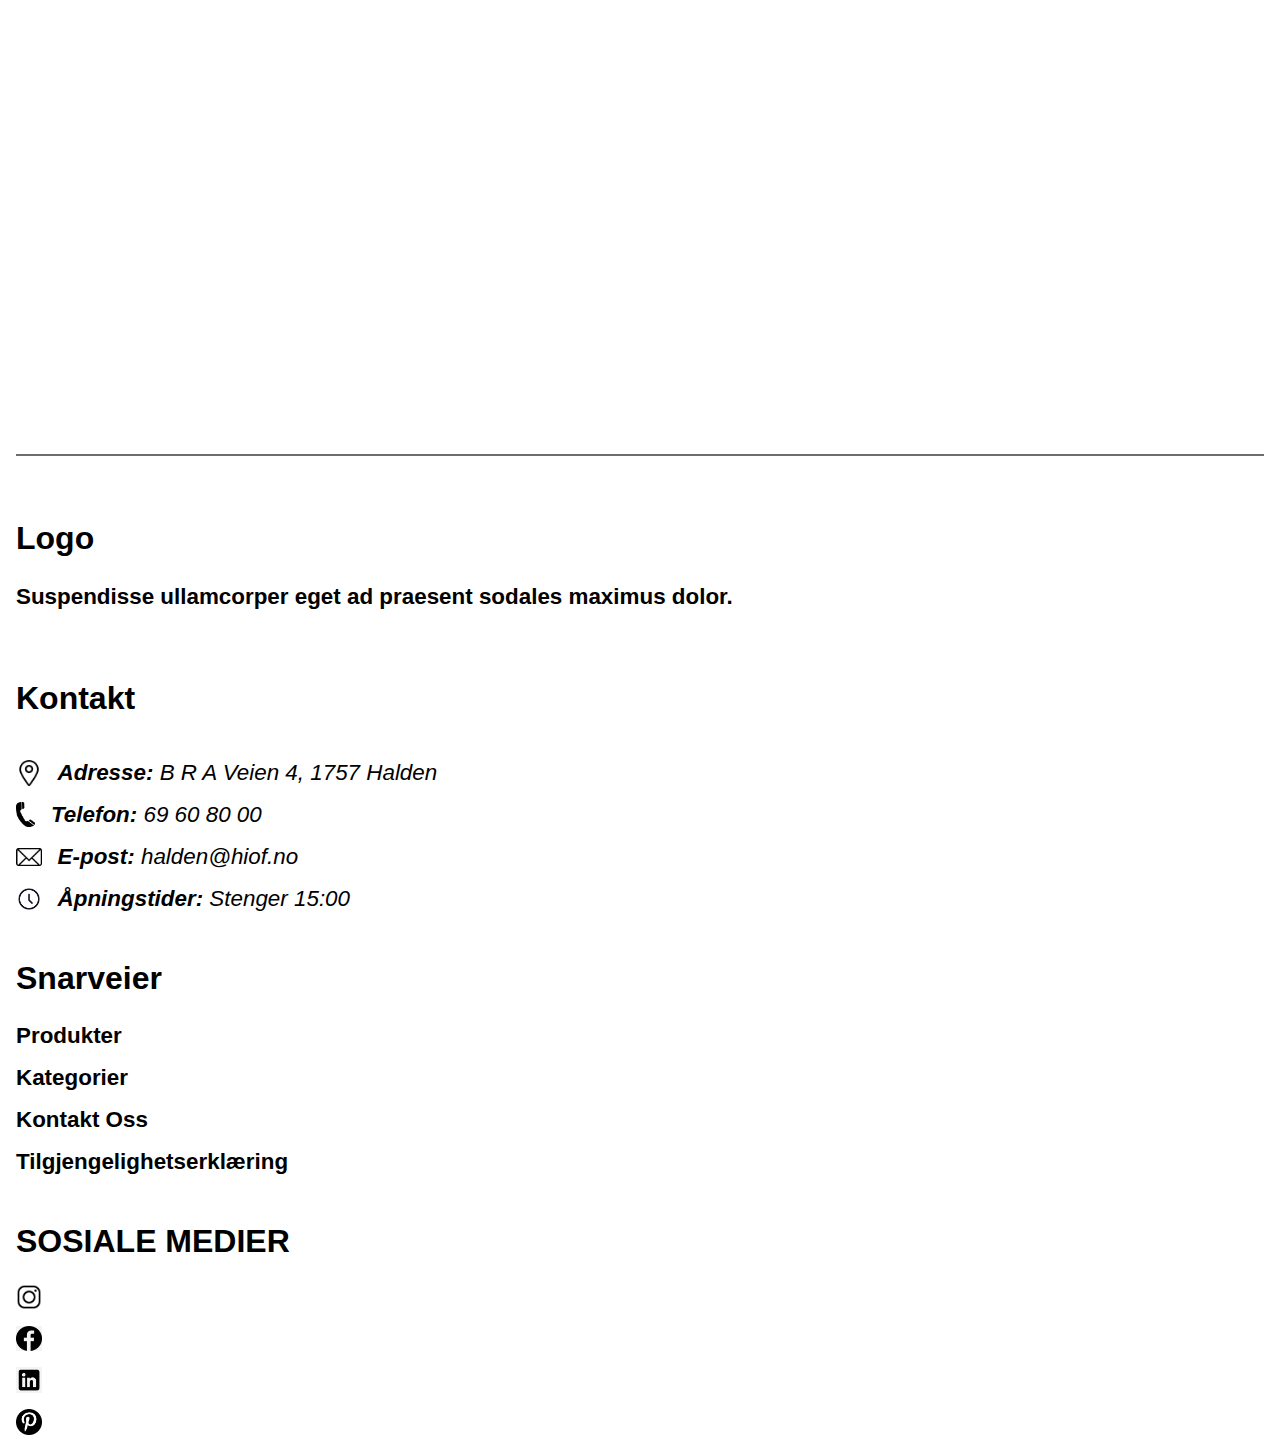
==== commit 0196ab6d: "made smaller changes to header and footer" ====
--- a/webexam2024/kasse.html
+++ b/webexam2024/kasse.html
@@ -15,9 +15,9 @@
         <nav>
             <ul class="headerNavFlex">
                 <li class="listFlex"><a href="index.html">Hjem</a></li>
-                <li class="listFlex"><a href="#grid-container-products">Produkter</a></li>
+                <li class="listFlex"><a href="index.html#grid-container-products">Produkter</a></li>
                 <li class="logoFlex"><a href="index.html">Logo</a></li>
-                <li class="listFlex"><a href="#categories">Kategorier</a></li>
+                <li class="listFlex"><a href="index.html#categories">Kategorier</a></li>
                 <li class="listFlex"><a href="#footer">Kontakt oss</a></li>
             </ul>
             <ul class="headerNavIconFlex">
@@ -110,19 +110,19 @@
         <section class="contactInfoFlexContainer">
             <h2 class="headText mediumBold marginTop">Kontakt</h2>
             <address>
-                <img class="iconSize" src="addressIcon.png" alt="address icon">
+                <img class="iconSize" src="addressIcon.png" alt="address ikon">
                     <p class="underText lightBold removeMargin"><b>Adresse:</b> B R A Veien 4, 1757 Halden</p>
             </address>
             <address>
-                <img class="iconSize" src="phoneIcon.png" alt="phone icon">
+                <img class="iconSize" src="phoneIcon.png" alt="telefon ikon">
                     <p class="underText lightBold removeMargin"><b>Telefon:</b> <a href="tel:69608000">69 60 80 00</a></p>
             </address>
             <address>
-                <img class="iconSize" src="emailIcon.png" alt="email icon">
+                <img class="iconSize" src="emailIcon.png" alt="email ikon">
                     <p class="underText lightBold removeMargin"><b>E-post:</b> <a href="mailto:halden@hiof.no">halden@hiof.no</a></p>
             </address>
             <address>
-                <img class="iconSize" src="clockIcon.png" alt="clock icon">
+                <img class="iconSize" src="clockIcon.png" alt="klokke ikon">
                     <p class="underText lightBold removeMargin"><b>Åpningstider:</b> Stenger 15:00</p>
             </address>
         </section>
@@ -131,13 +131,14 @@
             <p class="underText removeMargin">Produkter</p>
             <p class="underText removeMargin">Kategorier</p>
             <p class="underText removeMargin">Kontakt Oss</p>
+            <a href="Mal – WCAG-ssjekkliste for utfylling av tilgjengelighetserklæring for nettløsning 24.01.2024.xlsx" class="underText removeMargin">Tilgjengelighetserklæring</a>
         </address>
         <h2 class="headText mediumBold marginTop removeMarginBottom">SOSIALE MEDIER</h2>
         <address class="contactInfoFlexContainer">
-            <img class="iconSize marginTop" src="instagramIcon.png" alt="instagram icon">
-            <img class="iconSize" src="facebookIcon.png" alt="facebook icon">
-            <img class="iconSize" src="linkedinIcon.png" alt="linkedin icon">
-            <img class="iconSize" src="pinterestIcon.png" alt="pinterest icon">
+            <img class="iconSize marginTop" src="instagramIcon.png" alt="instagram ikon">
+            <img class="iconSize" src="facebookIcon.png" alt="facebook ikon">
+            <img class="iconSize" src="linkedinIcon.png" alt="linkedin ikon">
+            <img class="iconSize" src="pinterestIcon.png" alt="pinterest ikon">
         </address>
     </footer>
 </body>
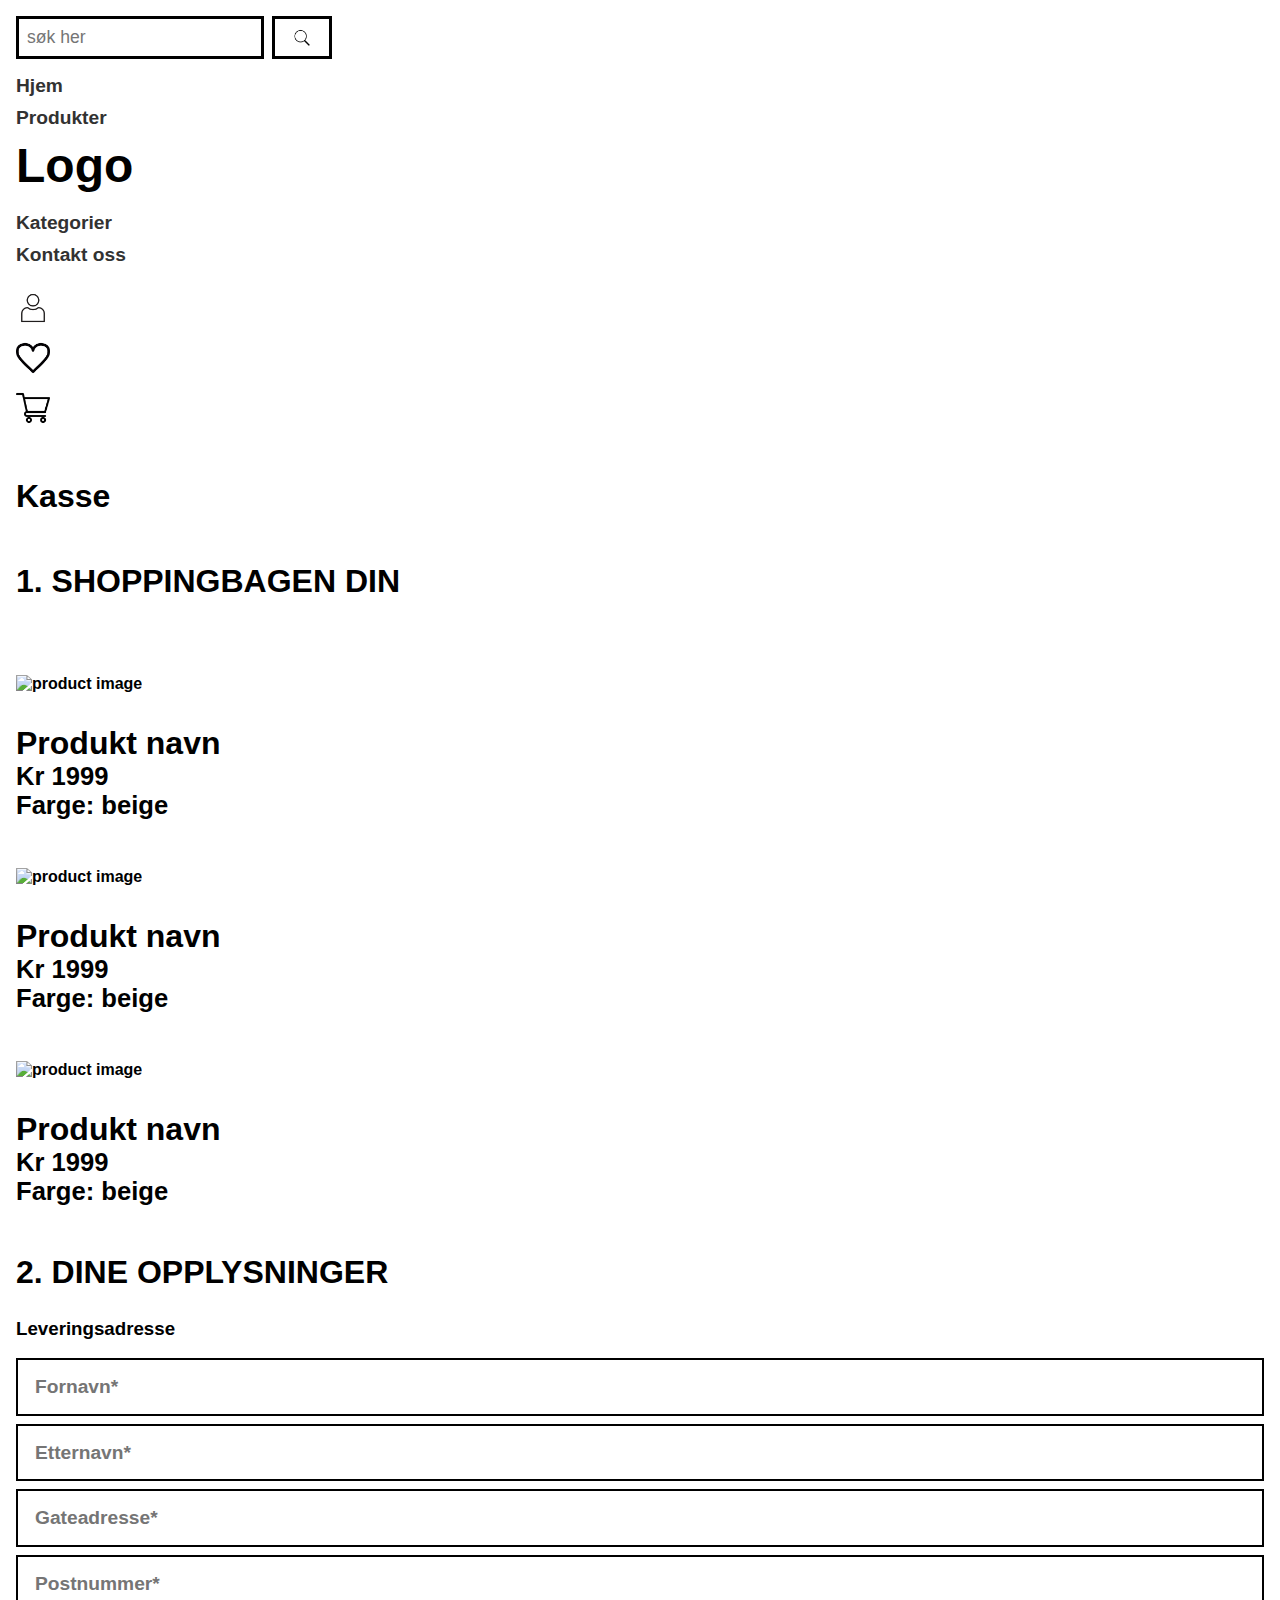
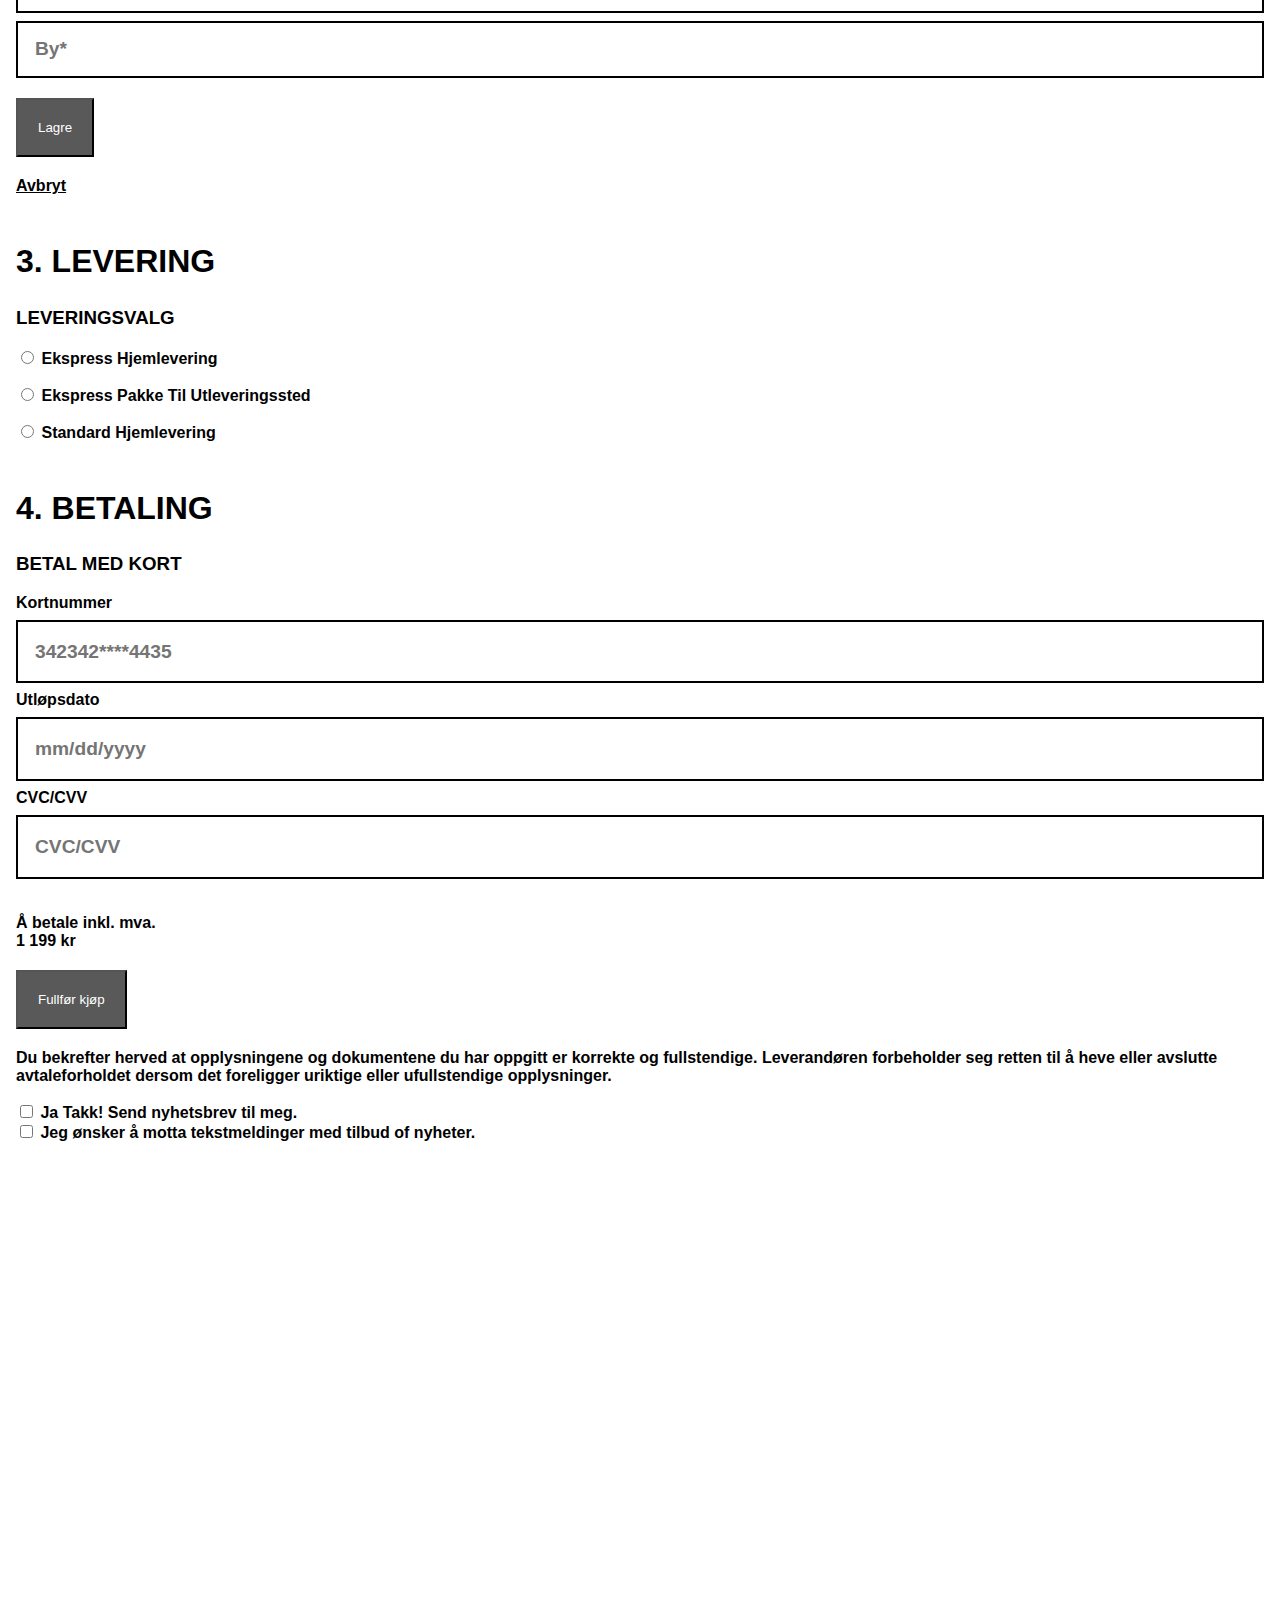
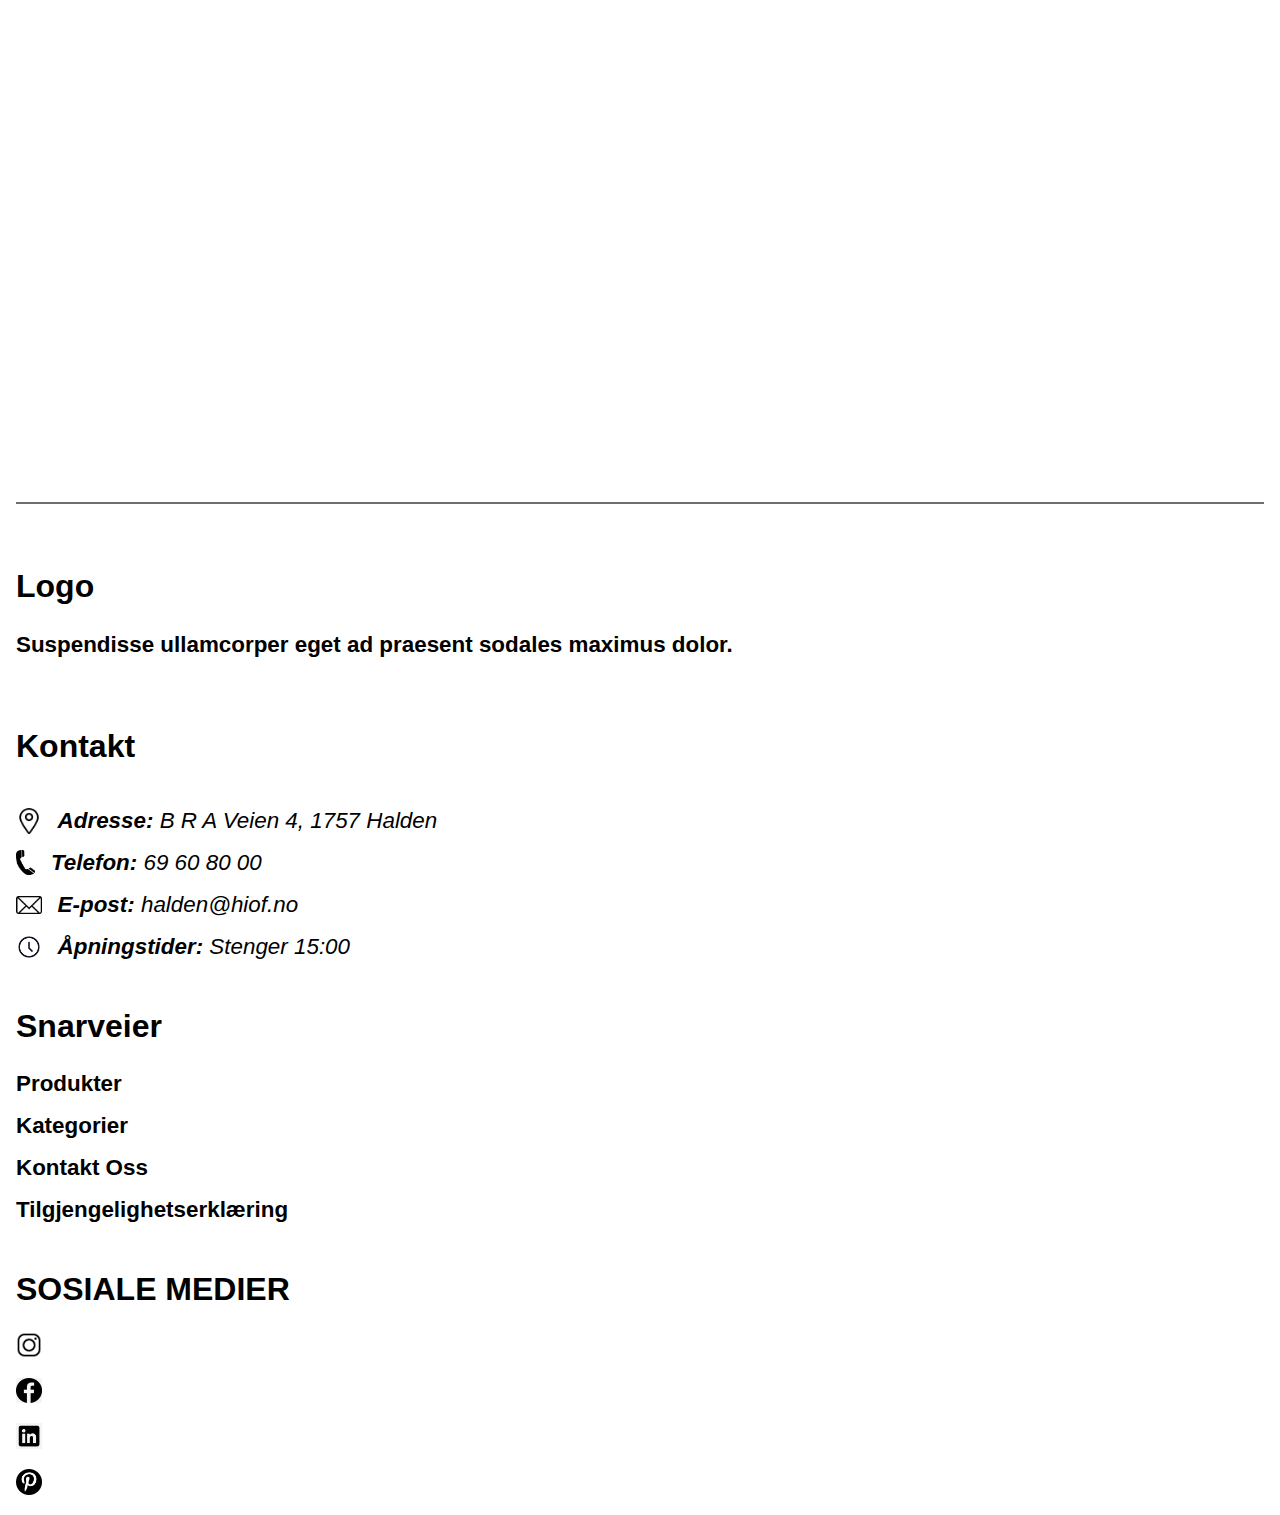
==== commit 6aab11e0: "fixed breadcrumbs on produkt.html" ====
--- a/webexam2024/kasse.html
+++ b/webexam2024/kasse.html
@@ -131,14 +131,14 @@
             <p class="underText removeMargin">Produkter</p>
             <p class="underText removeMargin">Kategorier</p>
             <p class="underText removeMargin">Kontakt Oss</p>
-            <a href="Mal – WCAG-ssjekkliste for utfylling av tilgjengelighetserklæring for nettløsning 24.01.2024.xlsx" class="underText removeMargin">Tilgjengelighetserklæring</a>
+            <a href="Mal–WCAG-ssjekkliste_for_utfylling_av_tilgjengelighetserklæring_for_nettløsning_24.01.2024.xlsx" class="underText removeMargin">Tilgjengelighetserklæring</a>
         </address>
         <h2 class="headText mediumBold marginTop removeMarginBottom">SOSIALE MEDIER</h2>
         <address class="contactInfoFlexContainer">
-            <img class="iconSize marginTop" src="instagramIcon.png" alt="instagram ikon">
-            <img class="iconSize" src="facebookIcon.png" alt="facebook ikon">
-            <img class="iconSize" src="linkedinIcon.png" alt="linkedin ikon">
-            <img class="iconSize" src="pinterestIcon.png" alt="pinterest ikon">
+            <a href="https://www.instagram.com/"><img class="iconSize marginTop" src="instagramIcon.png" alt="instagram ikon"></a>
+            <a href="https://www.facebook.com/"><img class="iconSize" src="facebookIcon.png" alt="facebook ikon"></a>
+            <a href="https://www.linkedin.com/"><img class="iconSize" src="linkedinIcon.png" alt="linkedin ikon"></a>
+            <a href="https://no.pinterest.com/"><img class="iconSize" src="pinterestIcon.png" alt="pinterest ikon"></a>
         </address>
     </footer>
 </body>
--- a/webexam2024/style.css
+++ b/webexam2024/style.css
@@ -405,6 +405,10 @@
 }
 
 .breadCrumbs {
+    display: flex;
+    flex-direction: row;
+    align-items: baseline;
+    column-gap: 0.5em;
     font-size: 1.8em;
 }
 
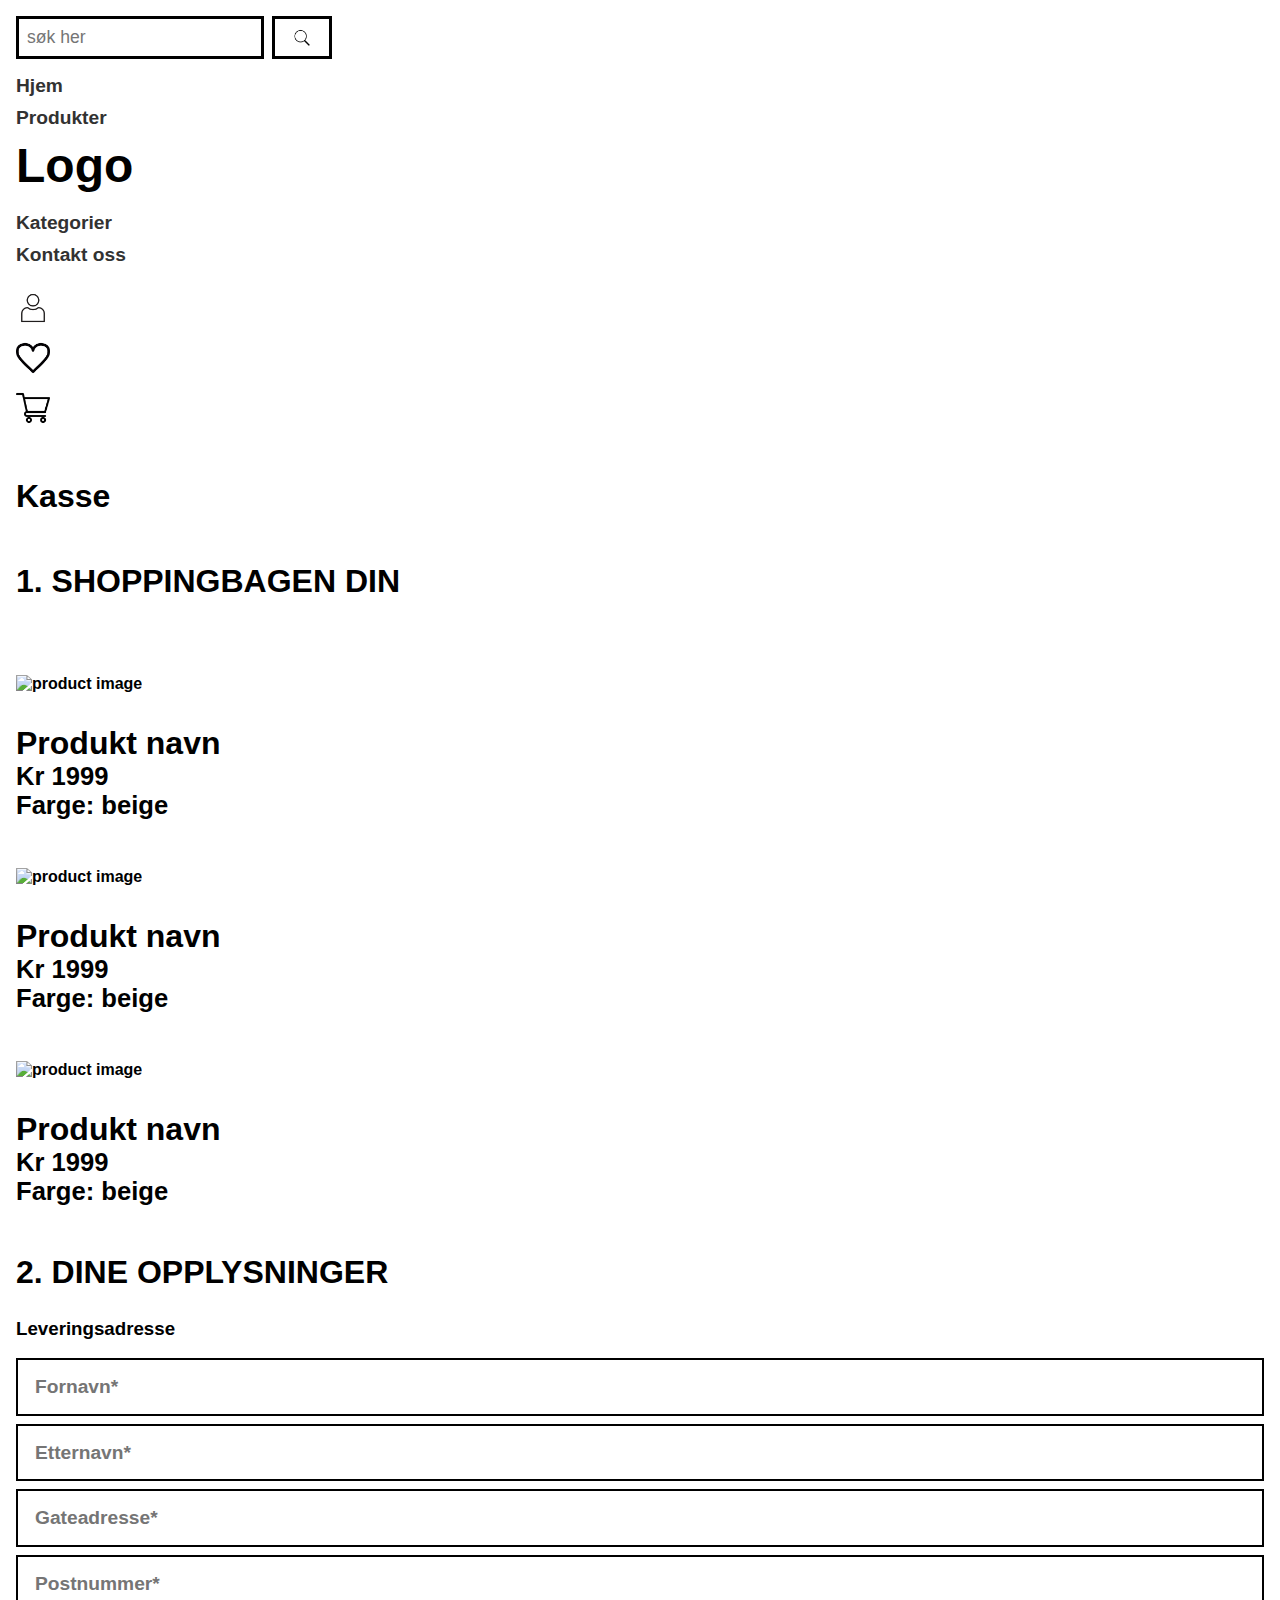
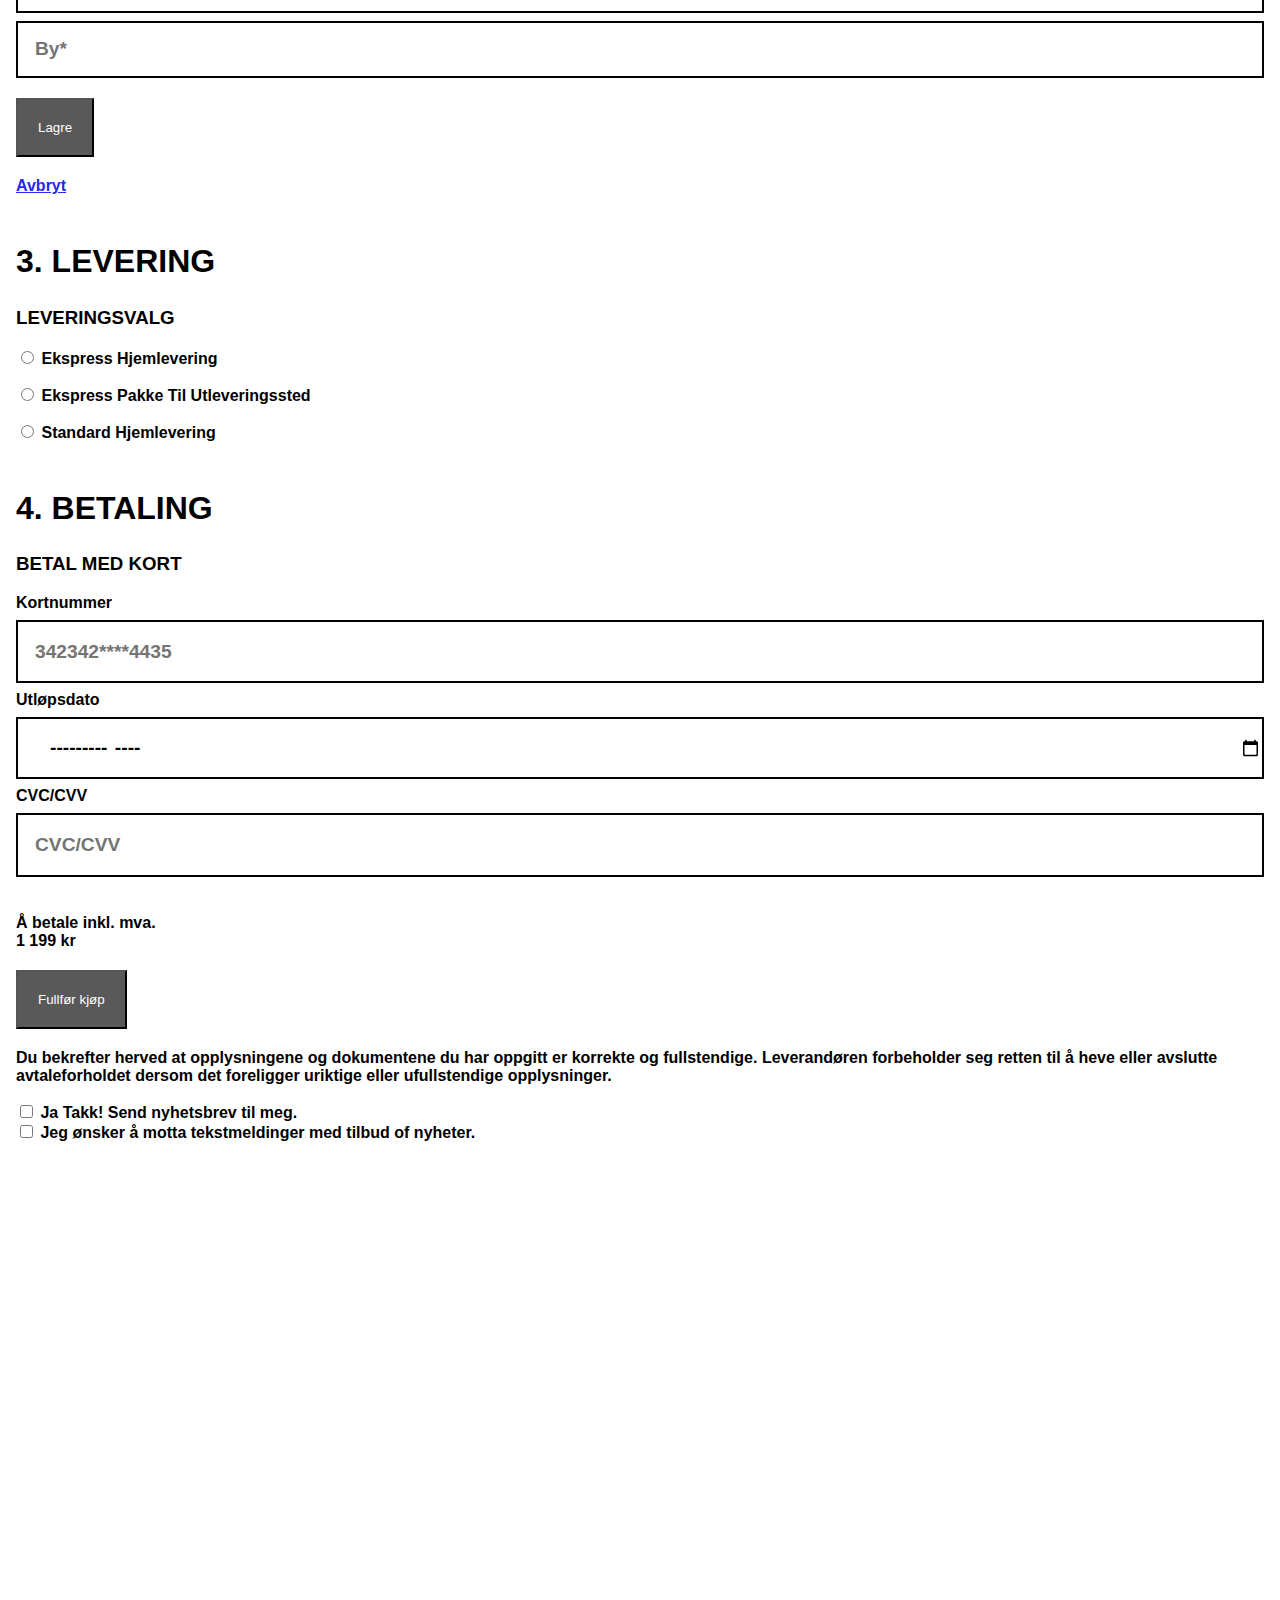
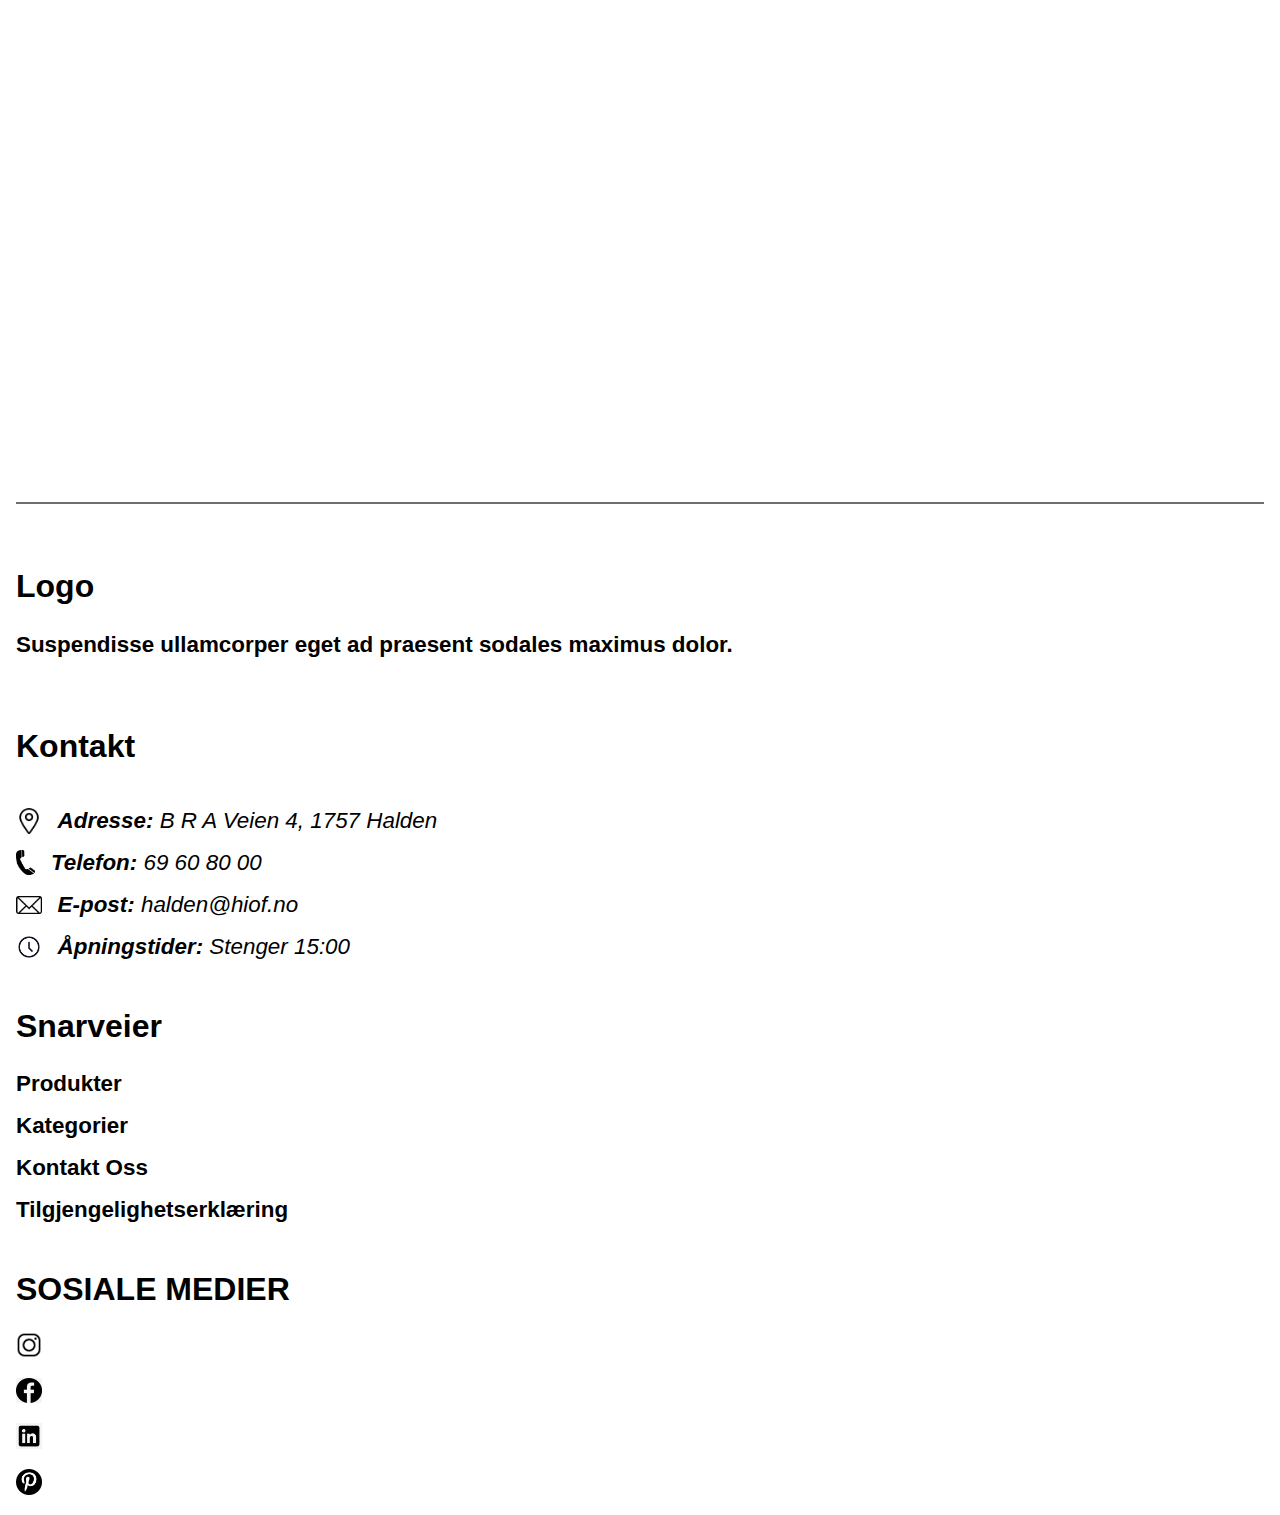
==== commit 43356fca: "made minor changes to linking and bread crumbs" ====
--- a/webexam2024/kasse.html
+++ b/webexam2024/kasse.html
@@ -63,11 +63,11 @@
             <input class="opplysningerFlexItem" type="text" id="fname" name="fname" placeholder="Fornavn*">
             <input class="opplysningerFlexItem" type="text" id="sname" name="sname" placeholder="Etternavn*">
             <input class="opplysningerFlexItem" type="text" id="adress" name="adress" placeholder="Gateadresse*">
-            <input class="opplysningerFlexItem" type="text" id="zip" name="zip" placeholder="Postnummer*">
+            <input class="opplysningerFlexItem" type="number" id="zip" name="zip" placeholder="Postnummer*">
             <input class="opplysningerFlexItem" type="text" id="city" name="city" placeholder="By*">
         </form>
         <button class="lagreButton marginTop marginBottom">Lagre</button><br>
-        <a><u>Avbryt</u></a>
+        <a href="index.html" class="textColorBlueOverride"><u>Avbryt</u></a>
         <h2 class="mediumBold largeFont marginTop">3. LEVERING</h2>
         <h3>LEVERINGSVALG</h3>
         <form class="flexContainerLeveranse">
@@ -82,11 +82,11 @@
         <h3>BETAL MED KORT</h3>
         <form class="opplysningerFlexContainer">
             <label class="removeMargin" for="cardNum">Kortnummer</label>
-            <input class="betalningFlexItem" type="text" id="cardNum" name="cardNum" placeholder="342342****4435">
+            <input class="betalningFlexItem" type="number" id="cardNum" name="cardNum" placeholder="342342****4435">
             <label class="removeMargin" for="cardName">Utløpsdato</label>
-            <input class="betalningFlexItem" type="text" id="cardDate" name="cardDate" placeholder="mm/dd/yyyy">
+            <input class="betalningFlexItem" type="month" id="cardDate" name="cardDate" placeholder="mm/dd/yyyy">
             <label class="removeMargin" for="cardCVC">CVC/CVV</label>
-            <input class="betalningFlexItem" type="text" id="cardCVC" name="cardCVC" placeholder="CVC/CVV">
+            <input class="betalningFlexItem" type="number" id="cardCVC" name="cardCVC" placeholder="CVC/CVV">
         </form>
         <p class="removeMargin">Å betale inkl. mva.</p>
         <p class="removeMargin">1 199 kr</p>
--- a/webexam2024/style.css
+++ b/webexam2024/style.css
@@ -439,3 +439,7 @@
 .detailsStyling {
     list-style: none;
 }
+
+.textColorBlueOverride {
+    color: #2727F0 !important;
+}
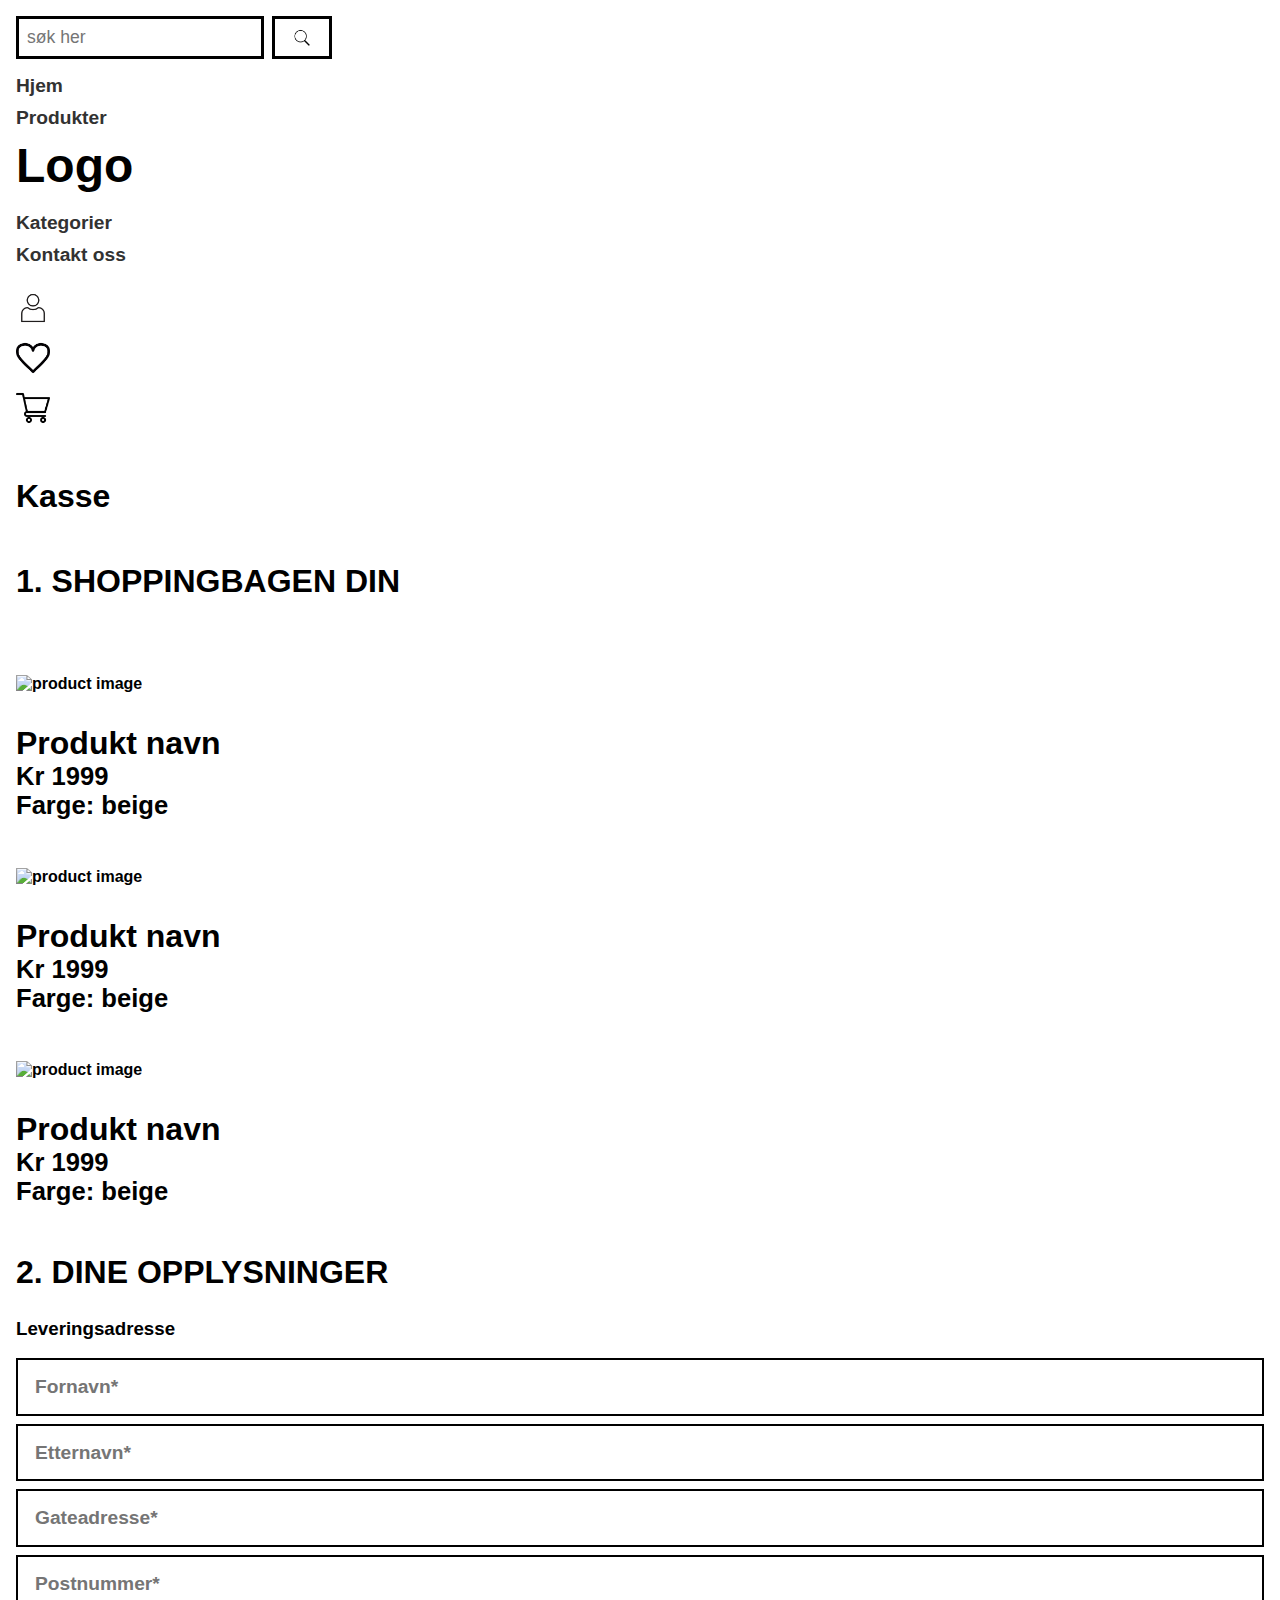
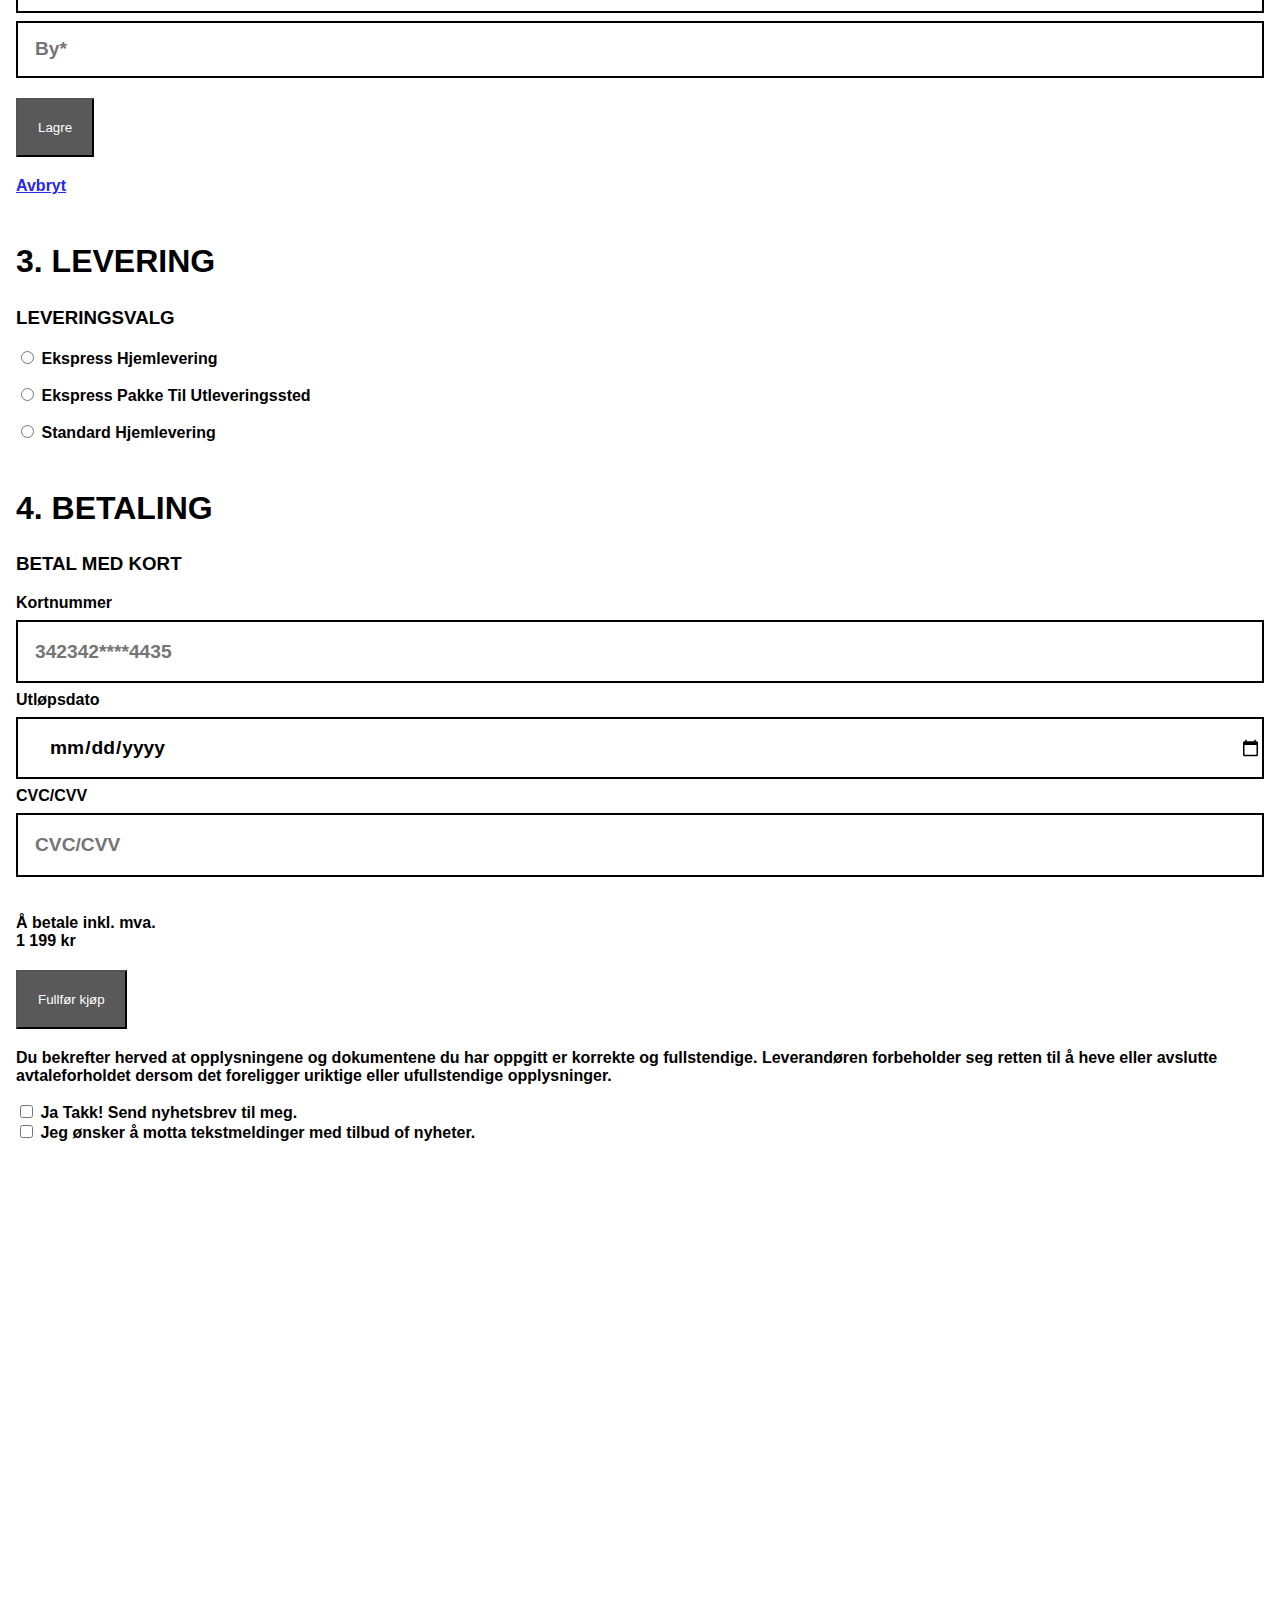
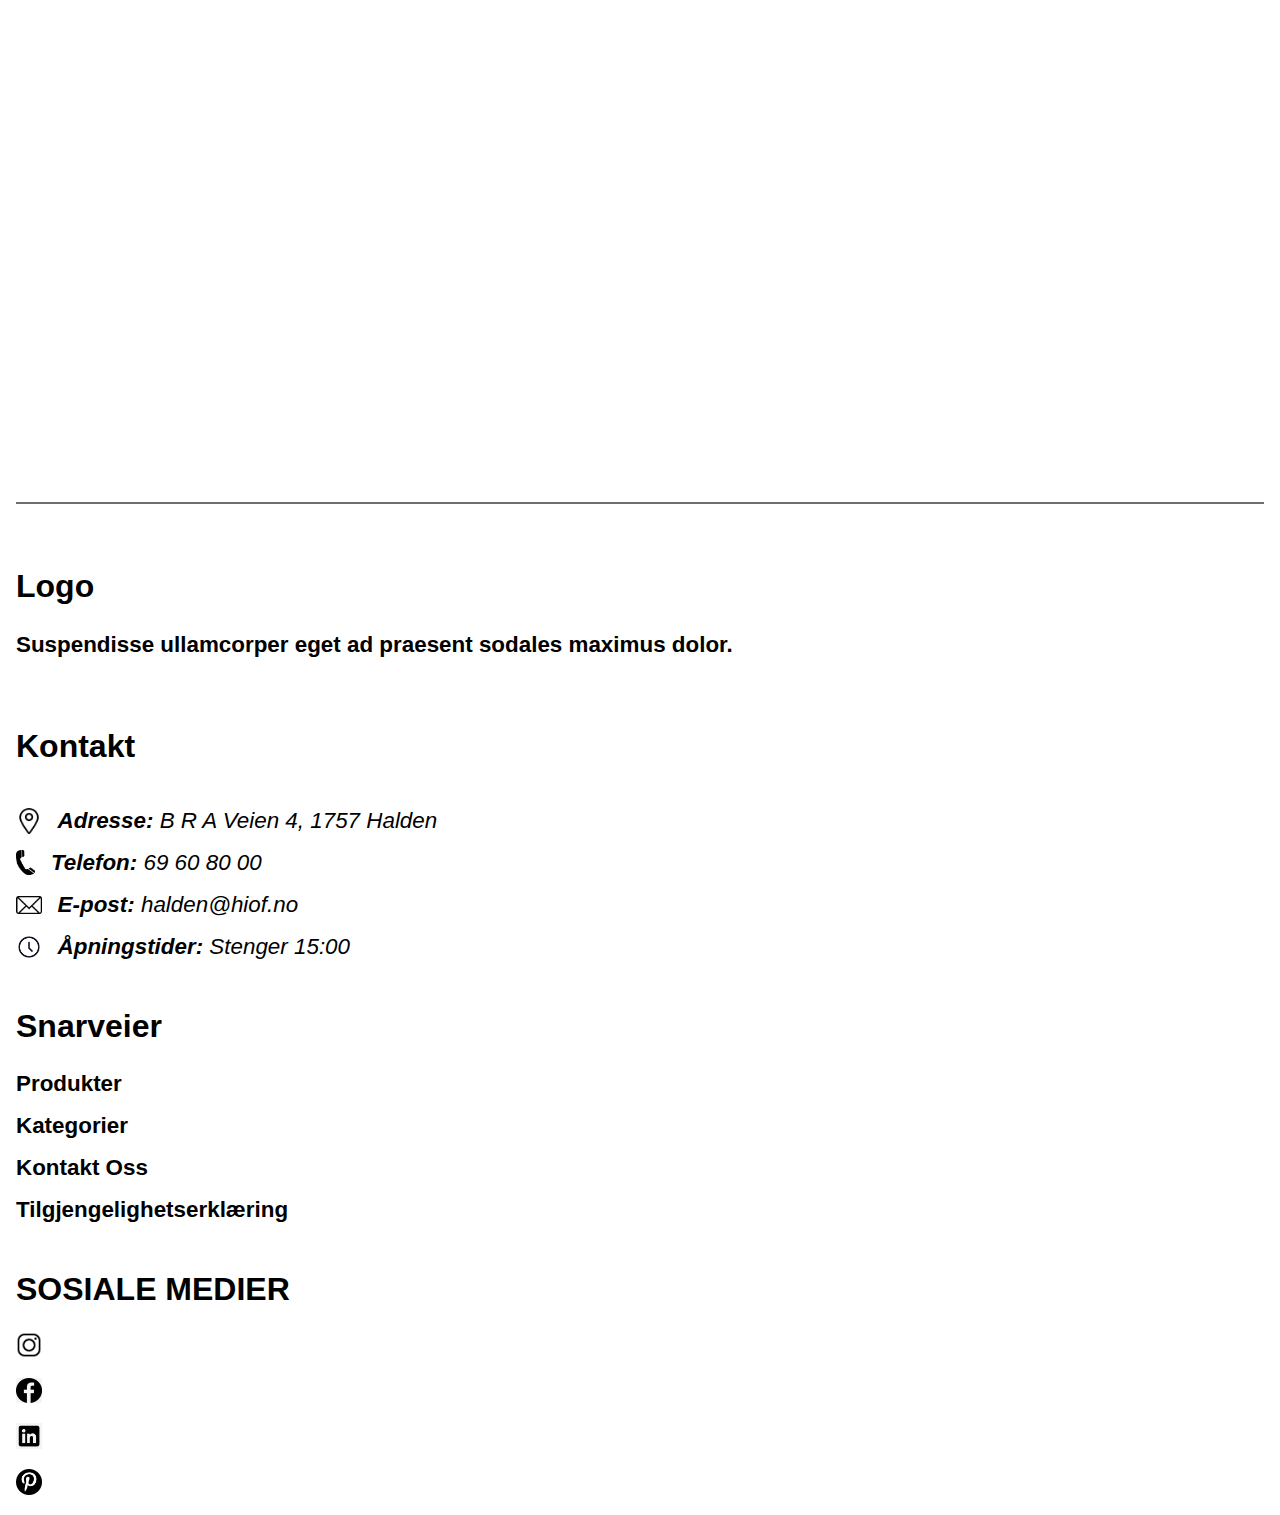
==== commit b1e21440: "fixed errors in kasse.html inputs and links in footer" ====
--- a/webexam2024/kasse.html
+++ b/webexam2024/kasse.html
@@ -83,8 +83,8 @@
         <form class="opplysningerFlexContainer">
             <label class="removeMargin" for="cardNum">Kortnummer</label>
             <input class="betalningFlexItem" type="number" id="cardNum" name="cardNum" placeholder="342342****4435">
-            <label class="removeMargin" for="cardName">Utløpsdato</label>
-            <input class="betalningFlexItem" type="month" id="cardDate" name="cardDate" placeholder="mm/dd/yyyy">
+            <label class="removeMargin" for="cardDate">Utløpsdato</label>
+            <input class="betalningFlexItem" type="date" id="cardDate" name="cardDate" >
             <label class="removeMargin" for="cardCVC">CVC/CVV</label>
             <input class="betalningFlexItem" type="number" id="cardCVC" name="cardCVC" placeholder="CVC/CVV">
         </form>
@@ -128,9 +128,9 @@
         </section>
         <h2 class="headText mediumBold marginTop">Snarveier</h2>
         <address class="contactInfoFlexContainer">
-            <p class="underText removeMargin">Produkter</p>
-            <p class="underText removeMargin">Kategorier</p>
-            <p class="underText removeMargin">Kontakt Oss</p>
+            <a href="index.html#grid-container-products" class="underText removeMargin">Produkter</a>
+            <a href="index.html#categories" class="underText removeMargin">Kategorier</a>
+            <a href="#footer" class="underText removeMargin">Kontakt Oss</a>
             <a href="Mal–WCAG-ssjekkliste_for_utfylling_av_tilgjengelighetserklæring_for_nettløsning_24.01.2024.xlsx" class="underText removeMargin">Tilgjengelighetserklæring</a>
         </address>
         <h2 class="headText mediumBold marginTop removeMarginBottom">SOSIALE MEDIER</h2>
